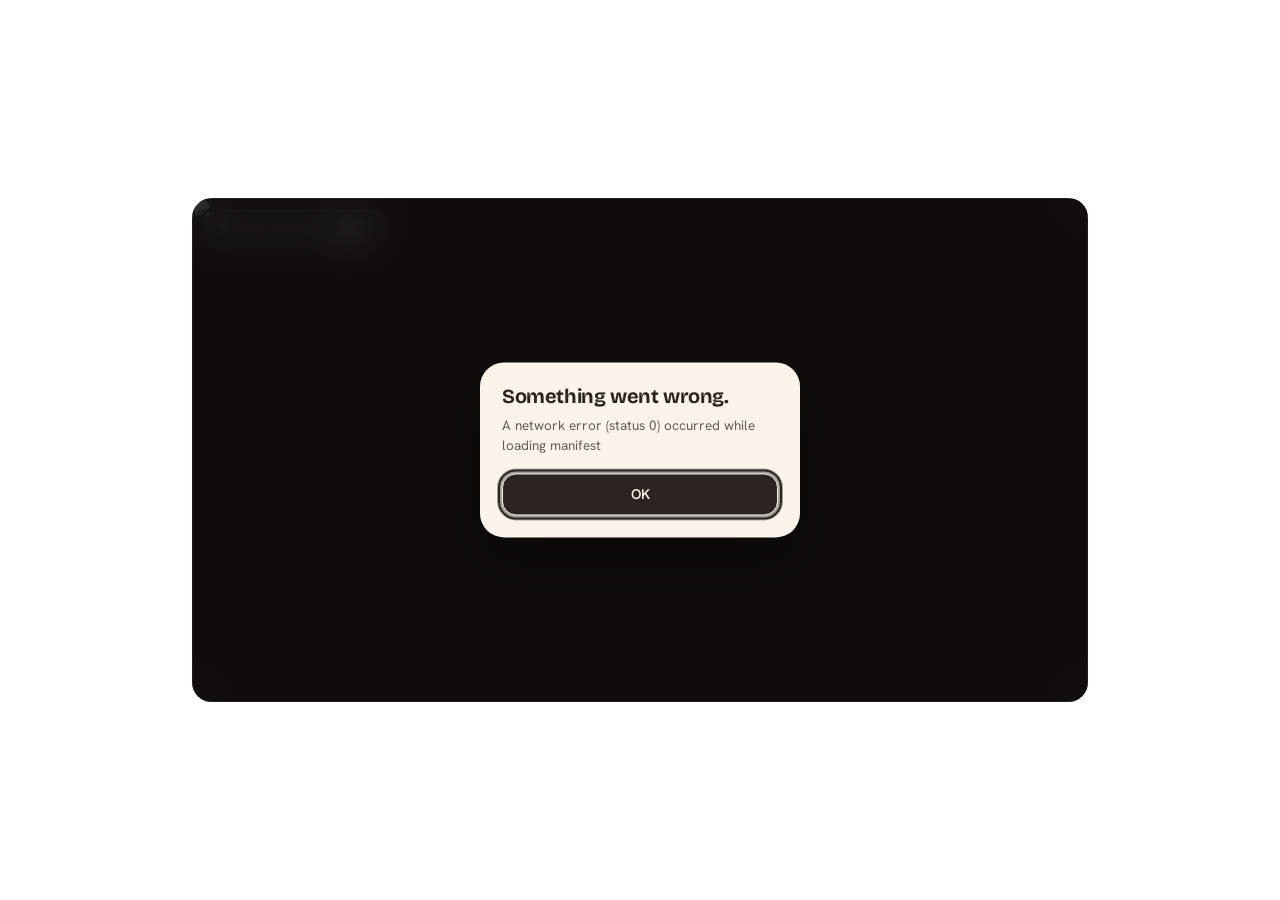
==== preview.html @ c50b1c25 "Mild site" ====
<!doctype html>
<html lang="en">
  <head>
    <meta charset="UTF-8" />
    <meta name="viewport" content="width=device-width, initial-scale=1" />
    <title>Mild preview - Video.js</title>
    <script type="module" crossorigin src="./assets/preview-D4A0ZzFH.js"></script>
    <link rel="modulepreload" crossorigin href="./assets/player-BSUTrR5_.js">
    <link rel="stylesheet" crossorigin href="./assets/player-Clha9uZ0.css">
    <link rel="stylesheet" crossorigin href="./assets/preview-D6uvfvmw.css">
  </head>
  <body>
    <main id="root" class="preview-page"></main>
  </body>
</html>
---- assets/player-Clha9uZ0.css ----
@import "https://fonts.googleapis.com/css2?family=Bricolage+Grotesque:opsz,wght@12..96,600..800&family=Hanken+Grotesk:wght@400..700&display=swap";@layer base{@scope(.media-skin){:scope{text-align:start;text-transform:none;letter-spacing:normal;font-style:normal;font-weight:400}:scope,*,:before,:after{box-sizing:border-box;border:0 solid;margin:0;padding:0}button{font:inherit;color:inherit;text-transform:none;letter-spacing:inherit;appearance:none;background:0 0}img,svg,media-icon{max-width:100%;display:block}svg[fill=currentColor]{fill:currentColor}svg[fill=none]{fill:none}svg[stroke=currentColor]{stroke:currentColor}video{border-radius:inherit;object-fit:var(--media-object-fit,contain);object-position:var(--media-object-position,center);width:100%;max-width:100%;height:100%;display:block}media-icon>svg{width:100%;height:100%}media-tooltip-group,media-dialog,media-alert-dialog,media-error-dialog,media-controls{display:contents}[hidden][hidden]{display:none!important}}@media (prefers-reduced-motion:no-preference){.media-skin{interpolate-size:allow-keywords}}@supports not selector(:popover-open){:where(.media-skin) [popover]:not([data-open],[data-ending-style]){display:none!important}.media-skin:is([data-preset=audio],[data-preset=live-audio]){overflow:visible!important}}}@layer components{@scope(.media-skin){:scope{--media-caption-track-duration:var(--media-duration-controls);--media-caption-track-delay:25ms;--media-caption-track-y:calc(var(--media-spacing) * -3)}video::-webkit-media-text-track-container{z-index:20;scale:.98;translate:0 var(--media-caption-track-y);transition:translate var(--media-caption-track-duration) ease-out;transition-delay:var(--media-caption-track-delay);font-family:inherit}:scope[data-controls-visible]{--media-caption-track-y:var(--media-caption-controls-y)}:scope[data-theme=compat] video::-webkit-media-text-track-container{translate:none;scale:none;transform:translateY(var(--media-caption-track-y,0px)) scale(.98);transition-property:transform}@container media-root (width<42rem){:scope[data-theme=default][data-controls-visible] video{--media-caption-track-y:calc(var(--media-spacing) * -14)}:scope[data-theme=neutral][data-controls-visible] video{--media-caption-track-y:calc(var(--media-spacing) * -17)}}}@scope(.media-skin[data-theme=scaffold][data-preset=video]){.media-button{width:calc(var(--media-spacing) * 8);height:calc(var(--media-spacing) * 8);cursor:pointer;background-color:var(--media-background);color:inherit;border-radius:0;outline-style:none;flex-shrink:0;place-items:center;padding:0;display:grid;position:relative}@media (hover:hover){.media-button:hover{background-color:var(--media-button-highlight)}}.media-button:focus-visible{background-color:var(--media-button-highlight);outline-offset:2px;outline-width:2px;outline-style:solid;outline-color:var(--media-ring)}.media-button:disabled,.media-button[aria-disabled=true]{cursor:not-allowed;opacity:.4}.media-button[aria-expanded=true]{background-color:var(--media-button-highlight)}.media-button[data-hidden]{display:none}@media (forced-colors:active){.media-button{color:buttontext;forced-color-adjust:none;background-color:buttonface;border:1px solid buttontext}@media (hover:hover){.media-button:hover{color:highlighttext;background-color:highlight}}.media-button:focus-visible{color:highlighttext;background-color:highlight}.media-button[aria-disabled=true]{color:graytext;opacity:1}.media-button[aria-expanded=true]{color:highlighttext;background-color:highlight}}@media (pointer:coarse){.media-button:before{content:"";position:absolute;inset:-3px}}@media (prefers-reduced-transparency:reduce),(prefers-contrast:more){@media (hover:hover){.media-button:hover{background-color:var(--media-foreground);color:var(--media-background)}}.media-button:focus-visible,.media-button[aria-expanded=true]{background-color:var(--media-foreground);color:var(--media-background)}}}@scope(.media-skin[data-theme=scaffold][data-preset=video]){.media-dialog-backdrop{z-index:40;background-color:#000;position:absolute;inset:0}.media-dialog-backdrop:not([data-open]){display:none}.media-dialog-backdrop[data-scope=document]{position:fixed}.media-dialog-close{height:calc(var(--media-spacing) * 8);width:auto;padding-inline:calc(var(--media-spacing) * 3);border-style:solid;border-color:currentColor;justify-self:flex-end;border-style:solid!important;border-width:1px!important}.media-dialog-description{font-size:calc(var(--media-spacing) * 3.5)}.media-dialog-popup{z-index:50;max-height:calc(100% - var(--media-spacing) * 8);width:calc(100% - var(--media-spacing) * 8);max-width:calc(var(--media-spacing) * 80);gap:calc(var(--media-spacing) * 3);background-color:var(--media-popover);padding:calc(var(--media-spacing) * 5);color:var(--media-popover-foreground);border-radius:0;outline-style:none;display:grid;position:absolute;top:50%;left:50%;overflow:auto;transform:translate(-50%,-50%)}.media-dialog-popup:not([data-open]){display:none}.media-dialog-popup:focus-visible{outline-offset:-2px;outline-width:2px;outline-style:solid;outline-color:var(--media-ring)}.media-dialog-popup[data-scope=document]{max-height:calc(100dvh - var(--media-spacing) * 8);position:fixed}@media (forced-colors:active){.media-dialog-popup{border:1px solid canvastext}}@media (prefers-reduced-transparency:reduce),(prefers-contrast:more){.media-dialog-popup{border:1px solid}}.media-dialog-title{font-size:calc(var(--media-spacing) * 4.5);line-height:calc(var(--media-spacing) * 7)}}@scope(.media-skin[data-theme=scaffold][data-preset=video]){.media-indicator{pointer-events:none;align-items:center;gap:calc(var(--media-spacing) * 2);background-color:var(--media-background);padding-inline:calc(var(--media-spacing) * 2.5);padding-block:var(--media-spacing);border-radius:0;display:flex}@media (forced-colors:active){.media-indicator{color:canvastext;background-color:canvas;outline:1px solid canvastext}}@media (prefers-reduced-transparency:reduce),(prefers-contrast:more){.media-indicator{background-color:var(--media-background);outline:1px solid}}.media-indicator-group{pointer-events:none;z-index:20;grid-template-columns:repeat(3,minmax(0,1fr));place-items:center;display:grid;position:absolute;inset:0}@media (forced-colors:active){.media-indicator-group{z-index:40}}.media-status-indicator{margin-top:calc(var(--media-spacing) * 3);grid-row-start:1;grid-column-start:2;align-self:flex-start}@scope(.media-status-indicator){:scope[data-status=captions-off] .media-status-indicator-captions-off-icon,:scope[data-status=captions-on] .media-status-indicator-captions-on-icon,:scope[data-status=fullscreen] .media-status-indicator-fullscreen-enter-icon,:scope[data-status=exit-fullscreen] .media-status-indicator-fullscreen-exit-icon{display:block}}.media-status-indicator-icon{width:calc(var(--media-spacing) * 4.5);height:calc(var(--media-spacing) * 4.5);flex-shrink:0;display:none}@scope(.media-status-indicator){:scope[data-status=pip] .media-status-indicator-pip-enter-icon,:scope[data-status=exit-pip] .media-status-indicator-pip-exit-icon{display:block}}.media-volume-indicator{margin-top:calc(var(--media-spacing) * 3.5);grid-row-start:1;grid-column-start:2;align-self:flex-start}.media-volume-indicator-fill{align-items:center;gap:calc(var(--media-spacing) * 2);display:flex}.media-volume-indicator-fill:where(:is(:lang(ae),:lang(ar),:lang(arc),:lang(bcc),:lang(bqi),:lang(ckb),:lang(dv),:lang(fa),:lang(glk),:lang(he),:lang(ku),:lang(mzn),:lang(nqo),:lang(pnb),:lang(ps),:lang(sd),:lang(ug),:lang(ur),:lang(yi)),[dir=rtl],[dir=rtl] *){flex-direction:row-reverse}@scope(.media-volume-indicator){:scope[data-level=high] .media-volume-indicator-high-icon{display:block}}.media-volume-indicator-icon{width:calc(var(--media-spacing) * 4.5);height:calc(var(--media-spacing) * 4.5);flex-shrink:0;display:none}@scope(.media-volume-indicator){:scope[data-level=low] .media-volume-indicator-low-icon,:scope[data-level=off] .media-volume-indicator-off-icon{display:block}}.media-volume-indicator-value{font-variant-numeric:tabular-nums}}@scope(.media-skin[data-theme=scaffold][data-preset=video]){.media-seek-indicator{margin-inline:calc(var(--media-spacing) * 3);flex-direction:column;grid-row-start:1;grid-column-start:2;justify-content:center;gap:var(--media-spacing)!important}.media-seek-indicator[data-direction=backward]{grid-column-start:1;justify-self:flex-start}.media-seek-indicator[data-direction=forward],.media-seek-indicator:where(:is(:lang(ae),:lang(ar),:lang(arc),:lang(bcc),:lang(bqi),:lang(ckb),:lang(dv),:lang(fa),:lang(glk),:lang(he),:lang(ku),:lang(mzn),:lang(nqo),:lang(pnb),:lang(ps),:lang(sd),:lang(ug),:lang(ur),:lang(yi)),[dir=rtl],[dir=rtl] *)[data-direction=backward]{grid-column-start:3;justify-self:flex-end}.media-seek-indicator:where(:is(:lang(ae),:lang(ar),:lang(arc),:lang(bcc),:lang(bqi),:lang(ckb),:lang(dv),:lang(fa),:lang(glk),:lang(he),:lang(ku),:lang(mzn),:lang(nqo),:lang(pnb),:lang(ps),:lang(sd),:lang(ug),:lang(ur),:lang(yi)),[dir=rtl],[dir=rtl] *)[data-direction=forward]{grid-column-start:1;justify-self:flex-start}.media-seek-indicator-icon{width:calc(var(--media-spacing) * 4.5);height:calc(var(--media-spacing) * 4.5)}@scope(.media-seek-indicator){:scope[data-direction=backward] .media-seek-indicator-icon{transform:scaleX(-1)}}.media-seek-indicator-value{font-variant-numeric:tabular-nums}}@scope(.media-skin[data-theme=scaffold][data-preset=video]){.media-status-announcer{white-space:nowrap;clip:rect(0, 0, 0, 0);width:1px;height:1px;position:absolute;overflow:hidden}}@scope(.media-skin[data-theme=scaffold][data-preset=video]){.media-poster{width:100%;height:100%;position:absolute;inset:0}.media-poster:not([data-visible]){display:none}.media-poster-image{object-fit:var(--media-object-fit,contain);object-position:var(--media-object-position,center);width:100%;height:100%}}.media-poster>slot::slotted(img){object-fit:var(--media-object-fit,contain);object-position:var(--media-object-position,center);width:100%;display:block;height:100%!important}.media-poster>slot::slotted(img:not([src]):not([srcset])){visibility:hidden}:where(.media-skin[data-theme=scaffold][data-preset=video]) .media-poster{width:100%;height:100%;position:absolute;inset:0}:where(.media-skin[data-theme=scaffold][data-preset=video]) .media-poster:not([data-visible]){display:none}:where(.media-skin[data-theme=scaffold][data-preset=video]) .media-poster-image{object-fit:var(--media-object-fit,contain);object-position:var(--media-object-position,center);width:100%;height:100%}@scope(.media-skin[data-theme=scaffold][data-preset=video]){.media-buffering-indicator{pointer-events:none;place-items:center;display:grid;position:absolute;inset:0}.media-buffering-indicator:not([data-visible]){--media-spinner-animation:none;display:none}@media (prefers-reduced-motion:reduce){.media-buffering-indicator{--media-spinner-animation:none}}.media-buffering-indicator-backdrop{z-index:40}@scope(.media-buffering-indicator-controls){:scope:not([data-visible]) .media-buffering-indicator-backdrop{background-color:#0006}}@media (forced-colors:active){.media-buffering-indicator-backdrop{background-color:#0000!important}}.media-buffering-indicator-controls{display:contents}.media-buffering-indicator-spinner-icon{width:calc(var(--media-spacing) * 7);height:calc(var(--media-spacing) * 7)}}@scope(.media-skin[data-theme=scaffold][data-preset=video]){.media-popup{color:inherit;border-style:solid;border-width:0;margin:0;overflow:visible}.media-popup[data-ending-style]{transform:none}.media-popup[data-starting-style]{transform:translate(var(--media-popup-translate-x-distance,0), var(--media-popup-translate-y-distance,0))}.media-popup[data-side=bottom]{transform-origin:top;--media-popup-translate-y-distance:calc(var(--media-popup-translate-distance) * -1)}.media-popup[data-side=left]{transform-origin:100%;--media-popup-translate-x-distance:var(--media-popup-translate-distance)}.media-popup[data-side=right]{transform-origin:0;--media-popup-translate-x-distance:calc(var(--media-popup-translate-distance) * -1)}.media-popup[data-side=top]{transform-origin:bottom;--media-popup-translate-y-distance:var(--media-popup-translate-distance)}.media-popup:is([data-starting-style],[data-ending-style]){scale:var(--media-hidden-popup-scale) var(--media-hidden-popup-scale);opacity:0;filter:blur(var(--media-hidden-popup-blur))}.media-popup-safe-area:before{pointer-events:auto;content:"";position:absolute}.media-popup-safe-area[data-side=bottom]:before{content:"";height:var(--media-popup-side-offset);inset-inline:0;bottom:100%}.media-popup-safe-area[data-side=left]:before{content:"";width:var(--media-popup-side-offset);inset-block:0;left:100%}.media-popup-safe-area[data-side=right]:before{content:"";width:var(--media-popup-side-offset);inset-block:0;right:100%}.media-popup-safe-area[data-side=top]:before{content:"";height:var(--media-popup-side-offset);inset-inline:0;top:100%}.media-tooltip-popup{pointer-events:none;z-index:20;background-color:var(--media-popover);padding-inline:calc(var(--media-spacing) * 1.5);padding-block:calc(var(--media-spacing) * .5);white-space:nowrap;color:var(--media-popover-foreground);--media-popup-side-offset:var(--media-tooltip-side-offset);--media-tooltip-side-offset:calc(var(--media-spacing) * 9);border-radius:0;box-shadow:0 0 #0000,0 0 #0000,0 0 #0000,0 0 #0000,0 0 #0000}.media-tooltip-popup[data-open]{align-items:center;gap:var(--media-spacing);display:flex}@media (forced-colors:active){.media-tooltip-popup{outline-width:1px;outline-style:solid}}@media (prefers-reduced-transparency:reduce),(prefers-contrast:more){.media-tooltip-popup{outline-width:1px;outline-style:solid}}.media-tooltip-shortcut{text-align:center;min-width:1.5em;font-family:inherit;font-size:calc(var(--media-spacing) * 2.75);background-color:oklab(100% 0 5.96046e-8/.1);padding:.1em;line-height:1.25}}@scope(.media-skin[data-theme=scaffold][data-preset=video]){.media-button-icon{width:calc(var(--media-spacing) * 4.5);height:calc(var(--media-spacing) * 4.5);grid-row-start:1;grid-column-start:1}.media-seek-button-backward-icon{transform:scaleX(-1)}.media-seek-button-backward-label{left:-1px}.media-seek-button-content{display:grid;position:relative}.media-seek-button-forward-label{right:-1px}.media-seek-button-label{bottom:calc(var(--media-spacing) * -.75);font-size:calc(var(--media-spacing) * 2.25);font-variant-numeric:tabular-nums;position:absolute}}@scope(.media-skin[data-theme=scaffold][data-preset=video]){.media-menu-indicator{opacity:0;flex-shrink:0;margin-inline-start:auto;margin-inline-end:calc(var(--media-spacing) * -1)}@scope(.media-menu-radio-item){:scope[aria-checked=true] .media-menu-indicator{opacity:1}}.media-menu-radio-icon{width:calc(var(--media-spacing) * 4.5);height:calc(var(--media-spacing) * 4.5);opacity:.7;flex-shrink:0}.media-menu-radio-item{min-height:calc(var(--media-spacing) * 8);cursor:pointer;justify-content:space-between;align-items:center;gap:calc(var(--media-spacing) * 3);background-color:var(--media-background);width:100%;padding-inline:calc(var(--media-spacing) * 2);background-clip:padding-box;border-radius:0;flex-shrink:0;padding-block:0;display:flex}.media-menu-radio-item:focus-visible{outline-offset:-2px;outline:2px solid}.media-menu-radio-item[data-custom]{font-style:italic}.media-menu-radio-item[data-highlighted]{background-color:var(--media-button-highlight)}@media (forced-colors:active){.media-menu-radio-item[data-highlighted]{background-color:var(--media-accent);color:var(--media-accent-foreground)}}@media (prefers-reduced-transparency:reduce),(prefers-contrast:more){.media-menu-radio-item[data-highlighted]{background-color:var(--media-accent);color:var(--media-accent-foreground)}}}@scope(.media-skin[data-theme=scaffold][data-preset=video]){.media-menu-back-chevron{width:calc(var(--media-spacing) * 4);height:calc(var(--media-spacing) * 4);opacity:.7;flex-shrink:0;transform:rotate(180deg)}.media-menu-back-chevron:where(:is(:lang(ae),:lang(ar),:lang(arc),:lang(bcc),:lang(bqi),:lang(ckb),:lang(dv),:lang(fa),:lang(glk),:lang(he),:lang(ku),:lang(mzn),:lang(nqo),:lang(pnb),:lang(ps),:lang(sd),:lang(ug),:lang(ur),:lang(yi)),[dir=rtl],[dir=rtl] *){transform:none}.media-menu-back-item{min-height:calc(var(--media-spacing) * 8);cursor:pointer;align-items:center;gap:calc(var(--media-spacing) * 1.5);background-color:var(--media-background);width:100%;padding-inline:calc(var(--media-spacing) * 2);text-align:start;white-space:nowrap;background-clip:padding-box;border-radius:0;flex-shrink:0;padding-block:0;display:flex}.media-menu-back-item:focus-visible{outline-offset:-2px;outline:2px solid}.media-menu-back-item[data-highlighted]{background-color:var(--media-button-highlight)}@media (forced-colors:active){.media-menu-back-item[data-highlighted]{background-color:var(--media-accent);color:var(--media-accent-foreground)}}@media (prefers-reduced-transparency:reduce),(prefers-contrast:more){.media-menu-back-item[data-highlighted]{background-color:var(--media-accent);color:var(--media-accent-foreground)}}.media-menu-badge{background-color:var(--media-muted);padding-inline:calc(var(--media-spacing) * 1.5);font-size:calc(var(--media-spacing) * 2.75);border-radius:0}.media-menu-content{overscroll-behavior:none;max-height:100%;padding:calc(var(--media-spacing) * 2);clip-path:inset(0);outline-style:none;flex-direction:column;display:flex;position:absolute;overflow:auto;gap:calc(var(--media-spacing) * 2)!important}@media (forced-colors:active){.media-menu-content{outline-offset:2px;outline:2px solid #0000}}.media-menu-content:not([data-submenu]){inset-inline:0;top:0}.media-menu-content:not([data-submenu])[data-child-open]{clip-path:inset(0 0 0 100%);transform:translate(-100%)}.media-menu-content[data-submenu]{z-index:10;inset-inline:0;top:0}.media-menu-content:not([data-submenu])[data-child-open]:where(:is(:lang(ae),:lang(ar),:lang(arc),:lang(bcc),:lang(bqi),:lang(ckb),:lang(dv),:lang(fa),:lang(glk),:lang(he),:lang(ku),:lang(mzn),:lang(nqo),:lang(pnb),:lang(ps),:lang(sd),:lang(ug),:lang(ur),:lang(yi)),[dir=rtl],[dir=rtl] *){clip-path:inset(0 100% 0 0);transform:translate(100%)}.media-menu-forward-chevron{width:calc(var(--media-spacing) * 4);height:calc(var(--media-spacing) * 4);opacity:.7;flex-shrink:0}.media-menu-forward-chevron:where(:is(:lang(ae),:lang(ar),:lang(arc),:lang(bcc),:lang(bqi),:lang(ckb),:lang(dv),:lang(fa),:lang(glk),:lang(he),:lang(ku),:lang(mzn),:lang(nqo),:lang(pnb),:lang(ps),:lang(sd),:lang(ug),:lang(ur),:lang(yi)),[dir=rtl],[dir=rtl] *){transform:scaleX(-1)}.media-menu-hint{align-items:center;gap:var(--media-spacing);opacity:.7;min-width:0;margin-inline-start:auto;padding-inline-start:calc(var(--media-spacing) * 2);display:inline-flex}.media-menu-hint-label{max-width:calc(var(--media-spacing) * 24);text-overflow:ellipsis;white-space:nowrap;overflow:hidden}.media-menu-item{min-height:calc(var(--media-spacing) * 8);cursor:pointer;align-items:center;gap:calc(var(--media-spacing) * 1.5);background-color:var(--media-background);width:100%;padding-inline:calc(var(--media-spacing) * 2);text-align:start;white-space:nowrap;background-clip:padding-box;border-radius:0;flex-shrink:0;padding-block:0;display:flex}.media-menu-item:focus-visible{outline-offset:-2px;outline:2px solid}.media-menu-item[data-highlighted]{background-color:var(--media-button-highlight)}.media-menu-item[data-availability=unavailable],.media-menu-item[data-availability=unsupported]{display:none}@media (forced-colors:active){.media-menu-item[data-highlighted]{background-color:var(--media-accent);color:var(--media-accent-foreground)}}@media (prefers-reduced-transparency:reduce),(prefers-contrast:more){.media-menu-item[data-highlighted]{background-color:var(--media-accent);color:var(--media-accent-foreground)}}.media-menu-popup{z-index:20;height:var(--media-menu-height);max-height:min(var(--media-menu-available-height,calc(var(--media-spacing) * 56)), calc(var(--media-spacing) * 56));width:var(--media-menu-width);max-width:var(--media-menu-available-width);min-width:calc(var(--media-spacing) * 44);overscroll-behavior:none;background-color:var(--media-popover);color:var(--media-popover-foreground);--media-popover-side-offset:calc(var(--media-spacing) * 9);--media-popup-side-offset:var(--media-popover-side-offset);border-radius:0;margin:0;padding:0;box-shadow:0 0 #0000,0 0 #0000,0 0 #0000,0 0 #0000,0 0 #0000;overflow:hidden!important}@media (forced-colors:active){.media-menu-popup{outline-width:1px;outline-style:solid}}@media (prefers-reduced-transparency:reduce),(prefers-contrast:more){.media-menu-popup{outline-width:1px;outline-style:solid}}.media-menu-radio-group{gap:calc(var(--media-spacing) * 2);flex-direction:column;display:flex}.media-menu-separator{display:none}.media-menu-tier{font-size:calc(var(--media-spacing) * 2.75);opacity:.7;padding-inline-start:calc(var(--media-spacing) * .5);padding-top:1px;line-height:1}.media-menu-trigger-icon{width:calc(var(--media-spacing) * 4.5);height:calc(var(--media-spacing) * 4.5);opacity:.7;flex-shrink:0}}@scope(.media-skin[data-theme=scaffold][data-preset=video]){@container media-root (width<15rem){.media-settings-button{display:none}}.media-settings-button-label{clip-path:inset(50%);white-space:nowrap;border-width:0;width:1px;height:1px;margin:-1px;padding:0;position:absolute;overflow:hidden}}@scope(.media-skin[data-theme=scaffold][data-preset=video]){}@scope(.media-skin[data-theme=scaffold][data-preset=video]){.video-controls-slider-row{width:100%}}@scope(.media-skin[data-theme=scaffold][data-preset=video]){.media-slider-thumbnail{max-width:calc(var(--media-spacing) * 39);background-color:var(--media-background);border-radius:0;display:block;overflow:hidden}.media-slider-thumbnail-image{display:block}.media-time-slider{height:calc(var(--media-spacing) * 4);min-width:calc(var(--media-spacing) * 12);cursor:pointer;flex:1;align-items:center;display:flex;position:relative}.media-time-slider[data-disabled]{cursor:not-allowed;opacity:.4}@media (forced-colors:active){.media-time-slider[data-disabled]{color:graytext;opacity:1}}.media-time-slider-audio-buffer{background-color:#b3b3b3!important}.media-time-slider-audio-preview-meta{padding-block:calc(var(--media-spacing) * .5);color:var(--media-foreground);border-radius:0;width:auto!important;padding-inline:calc(var(--media-spacing) * 1.5)!important}@media (forced-colors:active){.media-time-slider-audio-preview-meta{outline-width:1px;outline-style:solid}}@media (prefers-reduced-transparency:reduce),(prefers-contrast:more){.media-time-slider-audio-preview-meta{outline-width:1px;outline-style:solid}}.media-time-slider-audio-track:before{content:"";background-color:var(--media-muted)!important}@media (forced-colors:active){.media-time-slider-audio-track:before{content:"";background-color:canvas!important}}.media-time-slider-buffer{inset-block:0;left:calc(var(--media-slider-chapter-start,0%) + var(--media-spacing) * var(--media-chapter-inset-start,0));right:max(calc(100% - var(--media-slider-buffer,0%)), calc(100% - var(--media-slider-chapter-end,100%) + var(--media-spacing) * var(--media-chapter-inset-end,0)));clip-path:inset(-1px 0);background-color:oklab(100% 0 5.96046e-8/.1);border-radius:0;position:absolute}@media (forced-colors:active){.media-time-slider-buffer{forced-color-adjust:none;background-image:repeating-linear-gradient(135deg,canvastext 0 1px,canvas 1px 3px);opacity:1!important}}.media-time-slider-chapter{--media-chapter-inset-end:.5;--media-chapter-inset-start:.5;clip-path:inset(0 calc(100% - var(--media-slider-chapter-end)) 0 var(--media-slider-chapter-start));align-items:center;display:flex;position:absolute;inset:0}.media-time-slider-chapter:first-of-type{--media-chapter-inset-start:0}.media-time-slider-chapter:last-of-type{--media-chapter-inset-end:0}.media-time-slider-chapter-title{text-overflow:ellipsis;white-space:nowrap;opacity:.7;min-width:0;overflow:hidden}.media-time-slider-chapter-title:empty{display:none}.media-time-slider-chapters{align-items:center;width:100%;height:100%;display:flex;position:relative}.media-time-slider-fill{inset-block:0;left:calc(var(--media-slider-chapter-start,0%) + var(--media-spacing) * var(--media-chapter-inset-start,0));right:max(calc(100% - var(--media-slider-fill,0%)), calc(100% - var(--media-slider-chapter-end,100%) + var(--media-spacing) * var(--media-chapter-inset-end,0)));clip-path:inset(-1px 0);background-color:var(--media-accent);border-radius:0;position:absolute}@scope(.media-time-slider){:scope[data-dragging] .media-time-slider-fill{left:calc(var(--media-slider-chapter-start,0%) + var(--media-spacing) * var(--media-chapter-inset-start,0));right:max(calc(100% - var(--media-slider-pointer,0%)), calc(100% - var(--media-slider-chapter-end,100%) + var(--media-spacing) * var(--media-chapter-inset-end,0)));clip-path:inset(-1px 0)}}@media (forced-colors:active){.media-time-slider-fill{forced-color-adjust:none;background-color:canvas;background-image:linear-gradient(highlight,highlight)}}.media-time-slider-preview{pointer-events:none;bottom:calc(100% + var(--media-spacing) * 3);max-width:calc(var(--media-spacing) * 39);transform-origin:bottom;justify-items:center;gap:var(--media-spacing);opacity:0;display:grid}@scope(.media-time-slider){:scope[data-disabled] .media-time-slider-preview{display:none}}@scope(.media-time-slider){:scope[data-dragging] .media-time-slider-preview,:scope[data-pointing] .media-time-slider-preview{opacity:1}}.media-time-slider-preview-label{align-items:center;gap:calc(var(--media-spacing) * 2);min-width:0;max-width:100%;display:flex}.media-time-slider-preview-meta{width:100%;min-width:0;padding-inline:calc(var(--media-spacing) * 2);padding-block:var(--media-spacing);justify-content:center;display:flex}.media-time-slider-thumb{left:var(--media-slider-fill,0%);width:calc(var(--media-spacing) * 3);height:calc(var(--media-spacing) * 3);border-style:solid;border-width:1px;border-color:var(--media-foreground);background-color:var(--media-foreground);border-radius:0;outline-style:none;position:absolute;transform:translate(-50%)}@scope(.media-time-slider){:scope[data-dragging] .media-time-slider-thumb{left:var(--media-slider-pointer)}}.media-time-slider-thumb:focus-visible{outline-offset:2px;outline:2px solid}@media (forced-colors:active){.media-time-slider-thumb{forced-color-adjust:none;background-color:highlight;border:1px solid canvastext}}.media-time-slider-track{isolation:isolate;height:calc(var(--media-spacing) * 1.5);border-radius:0;position:absolute;inset-inline:0}.media-time-slider-track:before{inset-block:0;left:calc(var(--media-slider-chapter-start) + var(--media-spacing) * var(--media-chapter-inset-start));right:calc(100% - var(--media-slider-chapter-end) + var(--media-spacing) * var(--media-chapter-inset-end));clip-path:inset(-1px);content:"";background-color:oklab(100% 0 5.96046e-8/.1);border-radius:0;position:absolute}@media (forced-colors:active){.media-time-slider-track{height:calc(var(--media-spacing) * 1.5)}.media-time-slider-track:before{content:"";forced-color-adjust:none;background-color:canvas;border:1px solid canvastext;opacity:1!important}}.media-time-slider-value{font-variant-numeric:tabular-nums;flex-shrink:0}}:where(.media-skin[data-theme=scaffold][data-preset=video]) .media-slider-thumbnail{max-width:calc(var(--media-spacing) * 39);background-color:var(--media-background);border-radius:0;display:block;overflow:hidden}:where(.media-skin[data-theme=scaffold][data-preset=video]) .media-slider-thumbnail-image{display:block}@scope(.media-skin[data-theme=scaffold][data-preset=video]){@container media-root (width<15rem){.media-captions-button{display:none}}:where(.media-captions-button)[data-active] .media-captions-button-off-icon,.media-captions-button-on-icon{display:none}@scope(.media-captions-button){:scope[data-active] .media-captions-button-on-icon{display:block}}}@scope(.media-skin[data-theme=scaffold][data-preset=video]){.media-live-button{align-items:center;gap:calc(var(--media-spacing) * 1.5);font-size:calc(var(--media-spacing) * 2.75);grid-auto-flow:column;width:auto!important;padding-inline:calc(var(--media-spacing) * 2.5)!important}.media-live-button-dot{width:calc(var(--media-spacing) * 2);height:calc(var(--media-spacing) * 2);opacity:.4;background-color:currentColor;border-radius:0;flex-shrink:0;display:inline-block}@scope(.media-live-button){:scope[data-live-edge] .media-live-button-dot{opacity:1;background-color:#f43f5e}}}@scope(.media-skin[data-theme=scaffold][data-preset=video]){.media-button-icon-base{width:calc(var(--media-spacing) * 4.5);height:calc(var(--media-spacing) * 4.5);grid-row-start:1;grid-column-start:1;display:none}.media-play-button-audio{display:inline-flex;position:relative}.media-play-button-buffering{z-index:20;background-color:var(--media-background)}@scope(.media-play-button){:scope[data-started]:not([data-paused]):not([data-ended]) .media-play-button-pause-icon,:scope:not([data-ended]):not([data-started]) .media-play-button-play-icon,:scope:not([data-ended])[data-paused] .media-play-button-play-icon,:scope[data-ended] .media-play-button-restart-icon{display:block}}}@scope(.media-skin[data-theme=scaffold][data-preset=video]){.media-mute-button-high-icon{display:none}@scope(.media-mute-button){:scope:not([data-muted]) .media-mute-button-high-icon{display:block}}.media-mute-button-off-icon{display:none}@scope(.media-mute-button){:scope[data-muted] .media-mute-button-off-icon{display:block}}}@scope(.media-skin[data-theme=scaffold][data-preset=video]){.media-volume-popover-popup{z-index:20;height:calc(var(--media-spacing) * 24);width:calc(var(--media-spacing) * 7);background-color:var(--media-popover);padding-inline:calc(var(--media-spacing) * 3.5);padding-block:calc(var(--media-spacing) * 2.5);color:var(--media-popover-foreground);--media-popover-side-offset:calc(var(--media-spacing) * 9);--media-popup-side-offset:var(--media-popover-side-offset);border-radius:0;box-shadow:0 0 #0000,0 0 #0000,0 0 #0000,0 0 #0000,0 0 #0000}@media (forced-colors:active){.media-volume-popover-popup{outline-width:1px;outline-style:solid}}@media (prefers-reduced-transparency:reduce),(prefers-contrast:more){.media-volume-popover-popup{outline-width:1px;outline-style:solid}}}@scope(.media-skin[data-theme=scaffold][data-preset=video]){.media-volume-slider{cursor:pointer;--media-accent:var(--media-accent-color,var(--media-popover-foreground));justify-content:center;width:100%;height:100%;display:flex;position:relative}.media-volume-slider[data-disabled]{cursor:not-allowed;opacity:.4}.media-volume-slider-fill{height:var(--media-slider-fill,0%);background-color:var(--media-accent);border-radius:0;width:100%;position:absolute;bottom:0;left:0}@media (forced-colors:active){.media-volume-slider-fill{forced-color-adjust:none;background-color:highlight}}.media-volume-slider-thumb{bottom:var(--media-slider-fill,0%);width:calc(var(--media-spacing) * 3);height:calc(var(--media-spacing) * 3);background-color:var(--media-popover-foreground);border-radius:0;position:absolute;left:50%;transform:translate(-50%,50%)}.media-volume-slider-thumb:focus-visible{outline-offset:2px;outline:2px solid}@media (forced-colors:active){.media-volume-slider-thumb{forced-color-adjust:none;background-color:highlight;border:1px solid canvastext}}.media-volume-slider-track{height:100%;width:var(--media-spacing);background-color:gray;border-radius:0;position:absolute;bottom:0;left:50%;overflow:hidden;transform:translate(-50%)}@media (forced-colors:active){.media-volume-slider-track{width:calc(var(--media-spacing) * 1.5);forced-color-adjust:none;background-color:canvas;border:1px solid canvastext}}}@scope(.media-skin[data-theme=scaffold][data-preset=video]){.video-controls-bottom{pointer-events:auto;gap:calc(var(--media-spacing) * 2);background-color:var(--media-background);padding:calc(var(--media-spacing) * 3);inset-inline:0;flex-direction:column;display:flex;position:absolute;bottom:0}@scope(.video-controls-content){:scope:not([data-visible]) .video-controls-bottom{pointer-events:none;opacity:0}}@media (forced-colors:active){.video-controls-bottom{background-color:canvas;border-radius:0}}@media (prefers-reduced-transparency:reduce),(prefers-contrast:more){.video-controls-bottom{background-color:var(--media-background);border-radius:0}}.video-controls-buffering{display:contents}.video-controls-center{pointer-events:auto;align-items:center;gap:calc(var(--media-spacing) * 2);display:flex;position:absolute;top:50%;left:50%;transform:translate(-50%,-50%)}@scope(.video-controls-content){:scope:not([data-visible]) .video-controls-center{pointer-events:none;opacity:0}}@scope(.video-controls-buffering){:scope[data-visible] .video-controls-center{display:none!important}}.video-controls-center:where(:is(:lang(ae),:lang(ar),:lang(arc),:lang(bcc),:lang(bqi),:lang(ckb),:lang(dv),:lang(fa),:lang(glk),:lang(he),:lang(ku),:lang(mzn),:lang(nqo),:lang(pnb),:lang(ps),:lang(sd),:lang(ug),:lang(ur),:lang(yi)),[dir=rtl],[dir=rtl] *){flex-direction:row-reverse}@media (forced-colors:active){.video-controls-center{background-color:#0000!important}}@media (prefers-reduced-transparency:reduce),(prefers-contrast:more){.video-controls-center{background-color:var(--media-background);padding-inline:calc(var(--media-spacing) * 2);border-radius:0}}.video-controls-center-button{background-color:var(--media-popover)!important;margin:0!important}@supports (color:color-mix(in lab, red, red)){.video-controls-center-button{background-color:color-mix(in oklab, var(--media-popover) 40%, transparent)!important}}@media (hover:hover){.video-controls-center-button:hover{background-color:var(--media-popover)!important}@supports (color:color-mix(in lab, red, red)){.video-controls-center-button:hover{background-color:color-mix(in oklab, var(--media-popover) 60%, transparent)!important}}}.video-controls-center-button:focus-visible{background-color:var(--media-popover)!important}@supports (color:color-mix(in lab, red, red)){.video-controls-center-button:focus-visible{background-color:color-mix(in oklab, var(--media-popover) 60%, transparent)!important}}.video-controls-center-button[aria-expanded=true]{background-color:var(--media-popover)!important}@supports (color:color-mix(in lab, red, red)){.video-controls-center-button[aria-expanded=true]{background-color:color-mix(in oklab, var(--media-popover) 60%, transparent)!important}}@media (forced-colors:active){.video-controls-center-button{background-color:buttonface!important}@media (hover:hover){.video-controls-center-button:hover{background-color:highlight!important}}.video-controls-center-button:focus-visible,.video-controls-center-button[aria-expanded=true]{background-color:highlight!important}}@media (prefers-reduced-transparency:reduce),(prefers-contrast:more){.video-controls-center-button{background-color:var(--media-background)!important}@media (hover:hover){.video-controls-center-button:hover{background-color:var(--media-foreground)!important}}.video-controls-center-button:focus-visible,.video-controls-center-button[aria-expanded=true]{background-color:var(--media-foreground)!important}}.video-controls-center-play{width:calc(var(--media-spacing) * 14.5)!important;height:calc(var(--media-spacing) * 14.5)!important}@container media-root (width<22.5rem){.video-controls-center-play{width:calc(var(--media-spacing) * 11)!important;height:calc(var(--media-spacing) * 11)!important}}.video-controls-center-play-icon{width:calc(var(--media-spacing) * 7)!important;height:calc(var(--media-spacing) * 7)!important}@container media-root (width<22.5rem){.video-controls-center-play-icon{width:calc(var(--media-spacing) * 5.5)!important;height:calc(var(--media-spacing) * 5.5)!important}}.video-controls-content{pointer-events:none;z-index:30;position:absolute;inset:0}.video-controls-group{align-items:center;gap:calc(var(--media-spacing) * 2);display:flex}.video-controls-group:where(:is(:lang(ae),:lang(ar),:lang(arc),:lang(bcc),:lang(bqi),:lang(ckb),:lang(dv),:lang(fa),:lang(glk),:lang(he),:lang(ku),:lang(mzn),:lang(nqo),:lang(pnb),:lang(ps),:lang(sd),:lang(ug),:lang(ur),:lang(yi)),[dir=rtl],[dir=rtl] *){flex-direction:row-reverse}.video-controls-row{justify-content:space-between;align-items:center;gap:calc(var(--media-spacing) * 2);display:flex}.video-controls-row:where(:is(:lang(ae),:lang(ar),:lang(arc),:lang(bcc),:lang(bqi),:lang(ckb),:lang(dv),:lang(fa),:lang(glk),:lang(he),:lang(ku),:lang(mzn),:lang(nqo),:lang(pnb),:lang(ps),:lang(sd),:lang(ug),:lang(ur),:lang(yi)),[dir=rtl],[dir=rtl] *){flex-direction:row-reverse}.video-controls-start{min-width:0}.video-controls-top{pointer-events:auto;justify-content:flex-end;align-items:center;gap:calc(var(--media-spacing) * 2);padding:calc(var(--media-spacing) * 3);inset-inline:0;display:flex;position:absolute;top:0}.video-controls-top:not([data-started]){visibility:var(--media-controls-before-start,hidden)}@scope(.video-controls-content){:scope:not([data-visible]) .video-controls-top{pointer-events:none;opacity:0}}.video-controls-top:where(:is(:lang(ae),:lang(ar),:lang(arc),:lang(bcc),:lang(bqi),:lang(ckb),:lang(dv),:lang(fa),:lang(glk),:lang(he),:lang(ku),:lang(mzn),:lang(nqo),:lang(pnb),:lang(ps),:lang(sd),:lang(ug),:lang(ur),:lang(yi)),[dir=rtl],[dir=rtl] *){flex-direction:row-reverse}@media (forced-colors:active){.video-controls-top{inset-inline:0;background-color:canvas;border-radius:0;justify-content:flex-end;top:0;border-radius:0!important}}@media (prefers-reduced-transparency:reduce),(prefers-contrast:more){.video-controls-top{background-color:var(--media-background);border-radius:0}}@scope(.video-controls-content){:scope:not([data-started]) .video-controls-video-bottom{visibility:var(--media-controls-before-start,hidden)}}@media (forced-colors:active){.video-controls-video-bottom{inset-inline:0;bottom:0;border-radius:0!important}}}@scope(.media-skin[data-theme=scaffold][data-preset=video]){.media-time-current-value{display:none}.media-time-current-value[data-unavailable]{opacity:.5}@container media-root (width>=20rem){.media-time-current-value{display:inline}}.media-time-duration-value{opacity:.7;display:none}.media-time-duration-value[data-unavailable]{opacity:.5}@container media-root (width>=20rem){.media-time-duration-value{display:inline}}.media-time-group{height:calc(var(--media-spacing) * 4);align-items:center;gap:var(--media-spacing);padding-inline:var(--media-spacing);font-variant-numeric:tabular-nums;flex-shrink:0;line-height:1;display:flex}.media-time-group:where(:is(:lang(ae),:lang(ar),:lang(arc),:lang(bcc),:lang(bqi),:lang(ckb),:lang(dv),:lang(fa),:lang(glk),:lang(he),:lang(ku),:lang(mzn),:lang(nqo),:lang(pnb),:lang(ps),:lang(sd),:lang(ug),:lang(ur),:lang(yi)),[dir=rtl],[dir=rtl] *){flex-direction:row-reverse}.media-time-separator{opacity:.7;display:none}.media-time-separator[data-unavailable]{opacity:.5}@container media-root (width>=20rem){.media-time-separator{display:inline}}.media-time-toggle{cursor:pointer;border-radius:0;outline-style:none}.media-time-toggle:focus-visible{outline-offset:2px;outline-width:2px;outline-style:solid;outline-color:var(--media-ring)}.media-time-toggle[data-disabled]{cursor:not-allowed;opacity:.4}@media (forced-colors:active){.media-time-toggle[data-disabled]{color:graytext;opacity:1}}@container media-root (width>=20rem){.media-time-toggle{display:none}}}@scope(.media-skin[data-theme=scaffold][data-preset=video]){.audio-controls-bottom{padding:calc(var(--media-spacing) * 3);position:static!important}.audio-controls-content{position:relative!important;inset:auto!important}}@scope(.media-skin[data-theme=scaffold][data-preset=video]){:where(.media-airplay-button)[data-airplay-state=connected] .media-airplay-button-enter-icon,.media-airplay-button-exit-icon{display:none}@scope(.media-airplay-button){:scope[data-airplay-state=connected] .media-airplay-button-exit-icon{display:block}}}@scope(.media-skin[data-theme=scaffold][data-preset=video]){.media-tooltip-screen-popup{--media-tooltip-side-offset:calc(var(--media-spacing) * 3)!important}}@scope(.media-skin[data-theme=scaffold][data-preset=video]){:where(.media-cast-button)[data-cast-state=connected] .media-cast-button-enter-icon,.media-cast-button-exit-icon{display:none}@scope(.media-cast-button){:scope[data-cast-state=connected] .media-cast-button-exit-icon{display:block}}.media-fullscreen-button-enter-icon{display:none}@scope(.media-fullscreen-button){:scope:not([data-fullscreen]) .media-fullscreen-button-enter-icon{display:block}}.media-fullscreen-button-exit-icon{display:none}@scope(.media-fullscreen-button){:scope[data-fullscreen] .media-fullscreen-button-exit-icon{display:block}}:where(.media-pip-button)[data-pip] .media-pip-button-enter-icon,.media-pip-button-exit-icon{display:none}@scope(.media-pip-button){:scope[data-pip] .media-pip-button-exit-icon{display:block}}}@scope(.media-skin[data-theme=scaffold][data-preset=video]){.media-title{pointer-events:none;text-overflow:ellipsis;white-space:nowrap;background-color:var(--media-background);min-width:0;padding-inline:calc(var(--media-spacing) * 2);font-size:calc(var(--media-spacing) * 4);color:var(--media-foreground);flex:1;overflow:hidden}.media-title:not([data-visible]){opacity:0}@media (forced-colors:active){.media-title{z-index:40;color:canvastext;background-color:#0000!important}}@media (prefers-reduced-transparency:reduce),(prefers-contrast:more){.media-title{background-color:var(--media-background)}}@container media-root (width<15rem){.media-title{display:none}}}@scope(.media-skin[data-theme=scaffold][data-preset=video]){.video-controls-backdrop{pointer-events:none;background-image:linear-gradient(#0006,#0000 40% 60%,#00000080);position:absolute;inset:0}.video-controls-backdrop:not([data-started]){visibility:var(--media-controls-before-start,hidden)}.video-controls-backdrop:not([data-visible]){display:none}@media (forced-colors:active){.video-controls-backdrop{background-image:none}}}@scope(.media-skin[data-theme=scaffold][data-preset=video]){.video-controls-center-seek{display:none;width:calc(var(--media-spacing) * 8)!important;height:calc(var(--media-spacing) * 8)!important}@scope(.video-controls-content){:scope:not([data-started]) .video-controls-center-seek{display:none!important}}@media (pointer:fine){.video-controls-center-seek{display:grid}}@container media-root (width<22.5rem){.video-controls-center-seek{display:none!important}}.video-controls-center-seek-icon{width:calc(var(--media-spacing) * 4.5);height:calc(var(--media-spacing) * 4.5)}}@scope(.media-skin[data-theme=scaffold][data-preset=video]){.media-container,:scope.media-container{border-radius:var(--media-video-border-radius);width:100%;min-width:0;height:100%;min-height:0;font-family:var(--media-font-family,inherit);font-size:calc(var(--media-spacing) * 3.25);color:var(--media-foreground);--spacing:var(--media-spacing);outline-style:none;display:block;position:relative;overflow:hidden;container:media-root/inline-size}.media-container:focus-visible,:scope.media-container:focus-visible{outline-offset:-2px;outline-width:2px;outline-style:solid;outline-color:var(--media-ring)}.media-video,:scope.media-video{background-color:#000}}.media-container>slot::slotted(video),:scope.media-container>slot::slotted(video){border-radius:inherit;object-fit:var(--media-object-fit,contain);object-position:var(--media-object-position,center);width:100%;max-width:100%;margin:0;display:block;height:100%!important}}@layer utilities;@layer base.theme{.media-skin{--media-background:#000;--media-foreground:#fff;--media-controls:#00000059;--media-controls-foreground:var(--media-foreground);--media-popover:#ffffff1a;--media-popover-foreground:var(--media-foreground);--media-primary:var(--media-accent-color,var(--media-default-accent-color));--media-primary-foreground:var(--media-accent-text-color,var(--media-default-accent-text-color));--media-accent:var(--media-accent-color,#ffffff1a);--media-accent-foreground:var(--media-accent-text-color,currentColor);--media-muted:#ffffff26;--media-muted-foreground:#ffffffa6;--media-border:#0000001a;--media-ring:#fff;--media-backdrop:#000;--media-live-color:#f9423d;--media-shadow-surface:0 1px 3px 0 #00000026, 0 1px 2px -1px #00000026;--media-shadow-surface-inset:inset 0 1px 0 0 #ffffff1a, inset 0 0 0 1px #ffffff0d;--media-shadow-thumb:0 0 0 1px #0000001a, 0 1px 3px 0 #00000059, 0 1px 2px -1px #00000059;--media-shadow-tooltip:0 0 0 1px var(--media-border), var(--media-shadow-surface);--media-shadow-separator:0 1px 0 0 #ffffff13;--media-shadow-current-color:oklch(from currentColor 0 0 0 / clamp(0, calc((l - .5) * .5), .15));--media-shadow-subtle-current-color:transparent;--media-text-shadow-dialog:0 1px 0 #00000040;--media-backdrop-filter-surface:blur(16px) saturate(125%);--media-backdrop-filter-indicator:blur(8px);--media-backdrop-filter-dialog:blur(16px) saturate(125%);--media-control-corner-shape:round;--media-control-radius:99px;--media-control-size:calc(var(--media-spacing) * 9);--media-controls-radius:var(--media-control-radius);--media-default-accent-color:#fff;--media-default-accent-text-color:#000;--media-duration-instant:50ms;--media-duration-fast:.1s;--media-duration:.15s;--media-duration-slow:.2s;--media-duration-slower:.25s;--media-duration-controls:.1s;--media-duration-dialog:.35s;--media-duration-indicator:var(--media-duration-slower);--media-duration-menu:.25s;--media-duration-slider:var(--media-duration-fast);--media-delay-dialog:.1s;--media-hidden-scale:.95;--media-hidden-blur:8px;--media-hidden-offset:calc(var(--media-spacing) * 1);--media-hidden-icon-scale:0;--media-hidden-indicator-scale:.9;--media-hidden-indicator-offset:-25%;--media-hidden-playback-scale:.85;--media-hidden-popup-scale:.95;--media-hidden-popup-blur:4px;--media-hidden-preview-scale:.8;--media-hidden-preview-offset:calc(var(--media-spacing) * 2);--media-hidden-seek-offset:60%;--media-menu-item-radius:calc(var(--media-spacing) * 2);--media-popover-boundary-offset:calc(var(--media-spacing) * 3);--media-popover-side-offset:calc(var(--media-spacing) * 3);--media-popup-radius:calc(var(--media-spacing) * 3);--media-popup-translate-distance:calc(var(--media-spacing) * 2);--media-tooltip-boundary-offset:var(--media-popover-boundary-offset);--media-tooltip-side-offset:var(--media-popover-side-offset);--media-dialog-radius:calc(var(--media-spacing) * 7);--media-dialog-width:calc(100% - var(--media-spacing) * 6);--media-dialog-max-width:calc(var(--media-spacing) * 72);--media-slider-preview-label-offset:calc(var(--media-spacing) * 10.5);--media-video-border-radius:var(--media-border-radius,28px);--media-scale:1;--media-scrollbar-thumb-color:#80808080;--media-spacing:calc(var(--media-scale-unit,16px) * var(--media-scale) / 4);scrollbar-color:var(--media-scrollbar-thumb-color) transparent;scrollbar-width:thin}@supports (color:color-mix(in oklab, red, red)){.media-skin{--media-accent:var(--media-accent-color,color-mix(in oklab, var(--media-default-accent-color) 10%, transparent));--media-muted-foreground:color-mix(in oklab, var(--media-foreground) 65%, transparent);--media-shadow-subtle-current-color:color-mix(in oklab, var(--media-shadow-current-color) 40%, transparent);--media-scrollbar-thumb-color:color-mix(in oklab, currentColor 30%, transparent)}}@supports (color:oklch(0 0 0)){.media-skin{--media-live-color:oklch(65% .22 27)}}@supports (color:contrast-color(red)){.media-skin{--media-primary-foreground:var(--media-accent-text-color,contrast-color(var(--media-primary)));--media-accent-foreground:var(--media-accent-text-color,contrast-color(var(--media-accent-color,var(--media-internal-accent-text-fallback,#000))))}}@supports (color:oklch(from red l c h)){.media-skin{--media-shadow-subtle-current-color:oklch(from var(--media-shadow-current-color) l c h / calc(alpha * .4))}}@supports (color:oklch(from currentColor l c h)){.media-skin{--media-scrollbar-thumb-color:oklch(from currentColor l c h / .3)}}.media-skin::-webkit-scrollbar-thumb{background:var(--media-scrollbar-thumb-color);border-radius:9999px}.media-skin:fullscreen{--media-object-fit:contain;--media-video-border-radius:0}@media (width>=1280px){.media-skin:fullscreen{--media-scale:1.25}}@media (width>=1536px){.media-skin:fullscreen{--media-scale:1.5}}@media (width>=1920px){.media-skin:fullscreen{--media-scale:1.75}}}@layer base.preset{.media-skin:is([data-preset=video],[data-preset=live-video]){--media-frame-border:var(--media-border-color,#0000001a);--media-controls-gradient-height:max(40%, calc(var(--media-spacing) * 40));--media-controls-bottom-gradient-height:max(50%, calc(var(--media-spacing) * 60));--media-caption-controls-y:calc(var(--media-spacing) * -16);--media-slider-preview-offset:calc(var(--media-spacing) * 9)}@supports (color:color-mix(in oklab, red, red)){.media-skin:is([data-preset=video],[data-preset=live-video]){--media-controls-gradient:linear-gradient(to top, color-mix(in oklab, var(--media-backdrop) 60%, transparent), color-mix(in oklab, var(--media-backdrop) 50.7%, transparent) 25%, color-mix(in oklab, var(--media-backdrop) 30%, transparent) 50%, color-mix(in oklab, var(--media-backdrop) 9.3%, transparent) 75%, transparent);--media-controls-top-gradient:linear-gradient(to bottom, color-mix(in oklab, var(--media-backdrop) 55%, transparent), color-mix(in oklab, var(--media-backdrop) 46.48%, transparent) 25%, color-mix(in oklab, var(--media-backdrop) 27.5%, transparent) 50%, color-mix(in oklab, var(--media-backdrop) 8.53%, transparent) 75%, transparent);--media-thumbnail-gradient:linear-gradient(to top, color-mix(in oklab, var(--media-backdrop) 50%, transparent), color-mix(in oklab, var(--media-backdrop) 10%, transparent), transparent)}.media-skin:is([data-preset=video],[data-preset=live-video])[data-theme=neutral]{--media-controls-gradient:linear-gradient(to top, color-mix(in oklab, var(--media-backdrop) 50%, transparent), color-mix(in oklab, var(--media-backdrop) 42.2%, transparent) 25%, color-mix(in oklab, var(--media-backdrop) 25%, transparent) 50%, color-mix(in oklab, var(--media-backdrop) 7.8%, transparent) 75%, transparent);--media-controls-top-gradient:linear-gradient(to bottom, color-mix(in oklab, var(--media-backdrop) 50%, transparent), color-mix(in oklab, var(--media-backdrop) 42.2%, transparent) 25%, color-mix(in oklab, var(--media-backdrop) 25%, transparent) 50%, color-mix(in oklab, var(--media-backdrop) 7.8%, transparent) 75%, transparent);--media-indicator-gradient:linear-gradient(to bottom, color-mix(in oklab, var(--media-backdrop) 35%, transparent), color-mix(in oklab, var(--media-backdrop) 20%, transparent) calc(var(--media-spacing) * 12), transparent)}}@supports (color:oklch(from red l c h)) and (background-image:linear-gradient(in oklab, red, red)){.media-skin:is([data-preset=video],[data-preset=live-video]){--media-controls-gradient:linear-gradient(to top in oklab, oklch(from var(--media-backdrop) l c h / .6), oklch(from var(--media-backdrop) l c h / .507) 25%, oklch(from var(--media-backdrop) l c h / .3) 50%, oklch(from var(--media-backdrop) l c h / .093) 75%, transparent);--media-controls-top-gradient:linear-gradient(to bottom in oklab, oklch(from var(--media-backdrop) l c h / .55), oklch(from var(--media-backdrop) l c h / .4647) 25%, oklch(from var(--media-backdrop) l c h / .275) 50%, oklch(from var(--media-backdrop) l c h / .0853) 75%, transparent)}}@supports (color:oklch(from red l c h)){.media-skin:is([data-preset=video],[data-preset=live-video]){--media-thumbnail-gradient:linear-gradient(to top, oklch(from var(--media-backdrop) l c h / .5), oklch(from var(--media-backdrop) l c h / .1), transparent)}}.media-skin:is([data-preset=video],[data-preset=live-video])[data-theme=neutral]{--media-frame-border:var(--media-border-color,#00000026);--media-controls-gradient-height:40%;--media-controls-bottom-gradient-height:max(40%, calc(var(--media-spacing) * 44));--media-caption-controls-y:calc(var(--media-spacing) * -14);--media-slider-preview-offset:calc(var(--media-spacing) * 11)}.media-skin:is([data-preset=video],[data-preset=live-video])[data-theme=compat]{--media-controls-gradient:linear-gradient(to top, #00000080, transparent 40% 60%, #0006);--media-caption-controls-y:calc(var(--media-spacing) * -18)}.media-skin:is([data-preset=video],[data-preset=live-video])[data-theme=scaffold]{--media-caption-controls-y:calc(var(--media-spacing) * -20)}@supports (color:oklch(from red l c h)) and (background-image:linear-gradient(in oklab, red, red)){.media-skin:is([data-preset=video],[data-preset=live-video])[data-theme=neutral]{--media-controls-gradient:linear-gradient(to top in oklab, oklch(from var(--media-backdrop) l c h / .5), oklch(from var(--media-backdrop) l c h / .422) 25%, oklch(from var(--media-backdrop) l c h / .25) 50%, oklch(from var(--media-backdrop) l c h / .078) 75%, transparent);--media-controls-top-gradient:linear-gradient(to bottom in oklab, oklch(from var(--media-backdrop) l c h / .5), oklch(from var(--media-backdrop) l c h / .422) 25%, oklch(from var(--media-backdrop) l c h / .25) 50%, oklch(from var(--media-backdrop) l c h / .078) 75%, transparent)}}@supports (color:oklch(from red l c h)){.media-skin:is([data-preset=video],[data-preset=live-video])[data-theme=neutral]{--media-indicator-gradient:linear-gradient(to bottom, oklch(from var(--media-backdrop) l c h / .35), oklch(from var(--media-backdrop) l c h / .2) calc(var(--media-spacing) * 12), transparent)}}@supports (color:light-dark(red, red)){.media-skin:is([data-preset=video],[data-preset=live-video]){--media-frame-border:var(--media-border-color,var(--lightningcss-light,#0000001a)var(--lightningcss-dark,#ffffff26))}.media-skin:is([data-preset=video],[data-preset=live-video])[data-theme=neutral]{--media-frame-border:var(--media-border-color,var(--lightningcss-light,#00000026)var(--lightningcss-dark,#ffffff26))}}.media-skin[data-theme=scaffold]{--media-background:transparent;--media-foreground:white;--media-accent:var(--media-accent-color,var(--media-default-accent-color));--media-accent-foreground:var(--media-accent-text-color,black);--media-primary:var(--media-accent);--media-primary-foreground:var(--media-accent-text-color,black);--media-muted:#404040;--media-popover:black;--media-popover-boundary-offset:calc(var(--media-spacing) * 3);--media-tooltip-boundary-offset:var(--media-popover-boundary-offset);--media-popover-foreground:white;--media-ring:var(--media-accent);--media-button-highlight:#fff3;--media-video-border-radius:var(--media-border-radius,0px);--media-control-radius:0px;--media-controls-radius:0px;--media-menu-item-radius:0px;--media-popup-radius:0px;--media-dialog-radius:0px;--media-scrollbar-thumb-color:gray;--media-shadow-surface:none;--media-shadow-surface-inset:none;--media-shadow-thumb:none;--media-backdrop-filter-surface:none;--media-backdrop-filter-indicator:none;--media-backdrop-filter-dialog:none}.media-skin[data-theme=scaffold][data-preset$=audio]{--media-foreground:black;--media-muted:#e5e5e5}@supports (color:light-dark(red, red)){.media-skin[data-theme=scaffold][data-preset$=audio]{--media-foreground:var(--lightningcss-light,#000)var(--lightningcss-dark,#fff);--media-muted:var(--lightningcss-light,#e5e5e5)var(--lightningcss-dark,#404040)}}@media (prefers-reduced-transparency:reduce),(prefers-contrast:more){.media-skin[data-theme=scaffold]:where([data-preset$=video]){--media-background:black}}@media (forced-colors:active){.media-skin[data-theme=scaffold]{--media-background:Canvas;--media-popover:Canvas;--media-popover-foreground:CanvasText;--media-foreground:CanvasText;--media-accent:Highlight;--media-primary:Highlight;--media-primary-foreground:HighlightText;--media-ring:Highlight}}}@layer base.preferences{@media (pointer:fine) and (prefers-reduced-motion:no-preference){.media-skin:not([data-controls-visible]){--media-duration-controls:.3s}}@media (pointer:coarse) and (prefers-reduced-motion:no-preference){.media-skin:not([data-controls-visible]){--media-duration-controls:.15s}}@media (prefers-reduced-motion:reduce){.media-skin{--media-duration-fast:var(--media-duration-instant);--media-duration:var(--media-duration-instant);--media-duration-slow:var(--media-duration-instant);--media-duration-slower:var(--media-duration-instant);--media-duration-controls:var(--media-duration-instant);--media-duration-dialog:var(--media-duration-instant);--media-duration-indicator:var(--media-duration-instant);--media-duration-menu:0s;--media-duration-slider:0s;--media-delay-dialog:0s;--media-hidden-scale:1;--media-hidden-blur:0px;--media-hidden-offset:0px;--media-hidden-icon-scale:1;--media-hidden-indicator-scale:1;--media-hidden-indicator-offset:0px;--media-hidden-playback-scale:1;--media-hidden-popup-scale:1;--media-hidden-popup-blur:0px;--media-hidden-preview-scale:1;--media-hidden-preview-offset:0px;--media-hidden-seek-offset:0px;--media-popup-translate-distance:0px;--media-spinner-animation:none;--media-icon-airplay-fill-animation:none;--media-icon-airplay-triangle-animation:none}}@media (prefers-reduced-transparency:reduce),(prefers-contrast:more){.media-skin{--media-popover:var(--media-background);--media-scrollbar-thumb-color:currentColor;--media-backdrop-filter-surface:none;--media-backdrop-filter-indicator:none;--media-backdrop-filter-dialog:none;--media-shadow-surface-inset:inset 0 1px 0 0 #ffffff40, inset 0 0 0 1px #ffffff20;scrollbar-width:auto}@supports (color:color-mix(in oklab, red, red)){.media-skin{--media-scrollbar-thumb-color:color-mix(in oklab, currentColor 80%, transparent)}}@supports (color:oklch(from currentColor l c h)){.media-skin{--media-scrollbar-thumb-color:oklch(from currentColor l c h / .8)}}}@media (forced-colors:active){.media-skin{--media-border:CanvasText;--media-frame-border:CanvasText;--media-popover:Canvas;--media-popover-foreground:CanvasText;--media-ring:CanvasText;--media-shadow-surface-inset:inset 0 1px 0 0 CanvasText, inset 0 0 0 1px CanvasText}}}@property --media-slider-fill{syntax:"<percentage>";inherits:true;initial-value:0%}@property --media-slider-buffer{syntax:"<percentage>";inherits:true;initial-value:0%}.media-skin.mild{--mild-surface:#161618e6;--mild-surface-strong:#161618f5;--mild-ink:#fff;--mild-ink-soft:#ffffffad;--mild-hover:#ffffff24;--mild-track:#ffffff42;--mild-accent:#fff;--mild-ring:#fff;--mild-shadow:0 10px 30px #00000047, 0 1px 0 #ffffff0f inset;--mild-radius:22px;--mild-ease:cubic-bezier(.22, 1, .36, 1);--mild-sat:1;--mild-bri:1;--media-spacing:4px;--media-background:transparent;--media-foreground:var(--mild-ink);--media-popover:var(--mild-surface-strong);--media-popover-foreground:var(--mild-ink);--media-accent:var(--mild-accent);--media-accent-foreground:#111;--media-primary:var(--mild-accent);--media-muted:var(--mild-track);--media-ring:var(--mild-ring);--media-button-highlight:var(--mild-hover);--media-video-border-radius:var(--media-border-radius,20px);--media-control-radius:999px;--media-controls-radius:999px;--media-menu-item-radius:10px;--media-popup-radius:16px;--media-dialog-radius:20px;--media-shadow-surface:var(--mild-shadow);font-variant-numeric:tabular-nums;color:var(--mild-ink);border-radius:var(--media-video-border-radius);-webkit-tap-highlight-color:transparent;background:#000;font-family:ui-sans-serif,system-ui,-apple-system,SF Pro Text,Segoe UI,Roboto,Helvetica Neue,Arial,sans-serif;font-size:14px;overflow:hidden}.media-skin.mild[data-fullscreen]{border-radius:0}.media-skin.mild[data-mode=kids]{--mild-surface:#faf4ebf5;--mild-surface-strong:#faf4eb;--mild-ink:#2b2420;--mild-ink-soft:#2b2420a8;--mild-hover:#2b24201a;--mild-track:#2b242029;--mild-accent:#e2673f;--mild-ring:#2b2420;--mild-shadow:0 10px 30px #00000038;--mild-sat:.72;--mild-bri:.95;--media-accent-foreground:#fff}.media-skin.mild>:is(video,mux-video,hls-video,dash-video),.media-skin.mild .media-poster{filter:saturate(var(--mild-sat)) brightness(var(--mild-bri));transition:filter 1.2s}.media-skin.mild :is(button,[role=button],[role=slider],[role=menuitem],[role=menuitemradio]):focus-visible{outline:2.5px solid var(--mild-ring);outline-offset:2px;box-shadow:0 0 0 5px #00000059}.media-skin.mild .media-button{width:40px;height:40px;color:var(--mild-ink);transition:background-color .18s ease, transform .18s var(--mild-ease);background:0 0;border-radius:999px}.media-skin.mild .media-button:active{transform:scale(.94)}.media-skin.mild .video-controls-backdrop{display:none}.media-skin.mild .video-controls-bottom{inset-inline:12px;border-radius:var(--mild-radius);background:var(--mild-surface);-webkit-backdrop-filter:blur(22px)saturate(140%);backdrop-filter:blur(22px)saturate(140%);box-shadow:var(--mild-shadow);transition:opacity .28s ease, transform .4s var(--mild-ease), background-color .3s ease;gap:2px;padding:10px 10px 6px;bottom:12px}.media-skin.mild .video-controls-content:not([data-visible]) .video-controls-bottom{transform:translateY(8px)}.media-skin.mild .video-controls-slider-row{padding-inline:8px}.media-skin.mild .video-controls-row,.media-skin.mild .video-controls-group{gap:2px}.media-skin.mild .media-time-group{letter-spacing:.01em;color:var(--mild-ink);margin-inline-start:8px;font-size:13px;font-weight:500}.media-skin.mild .media-time-slider{cursor:pointer;height:22px}.media-skin.mild .media-time-slider-track{background:var(--mild-track);height:4px;transition:height .2s var(--mild-ease);border-radius:999px}.media-skin.mild .media-time-slider:is(:hover,[data-dragging],[data-pointing],:focus-visible) .media-time-slider-track{height:8px}.media-skin.mild .media-time-slider-buffer{border-radius:inherit;background:#ffffff38}.media-skin.mild .media-time-slider-fill{background:var(--mild-accent);border-radius:inherit}.media-skin.mild .media-time-slider-thumb{opacity:0;width:16px;height:16px;transition:opacity .15s ease, scale .2s var(--mild-ease);background:#fff;border-radius:50%;scale:.6;box-shadow:0 0 0 1px #0000001f,0 2px 6px #0006}.media-skin.mild .media-time-slider:is(:hover,[data-dragging],[data-pointing],:focus-visible) .media-time-slider-thumb{opacity:1;scale:1}.media-skin.mild .media-time-slider-preview{background:var(--mild-surface-strong);color:var(--mild-ink);box-shadow:var(--mild-shadow);border-radius:10px;padding:4px 8px;font-size:12px;font-weight:600}.media-skin.mild .media-volume-popover-popup{background:var(--mild-surface-strong);box-shadow:var(--mild-shadow);border-radius:999px;padding:12px 8px}.media-skin.mild .media-volume-slider-track{background:var(--mild-track);border-radius:999px;width:4px}.media-skin.mild .media-volume-slider-fill{background:var(--mild-accent);border-radius:inherit}.media-skin.mild .media-volume-slider-thumb{background:#fff;border-radius:50%;width:14px;height:14px;box-shadow:0 1px 4px #0006}.media-skin.mild .video-controls-center{gap:18px;transition:opacity .25s}.media-skin.mild .video-controls-center-button{background:var(--mild-surface);-webkit-backdrop-filter:blur(22px)saturate(140%);backdrop-filter:blur(22px)saturate(140%);width:52px;height:52px;box-shadow:var(--mild-shadow)}.media-skin.mild .video-controls-center-button:hover{background:var(--mild-surface-strong)}.media-skin.mild .video-controls-center-play{width:76px;height:76px}.media-skin.mild .video-controls-center-seek-icon{width:24px;height:24px}.media-skin.mild .media-tooltip-popup{background:var(--mild-surface-strong);color:var(--mild-ink);box-shadow:var(--mild-shadow);border-radius:10px;padding:6px 10px;font-size:12px;font-weight:500}.media-skin.mild .media-tooltip-shortcut{background:var(--mild-hover);color:var(--mild-ink-soft);border-radius:6px;margin-inline-start:6px;padding:1px 6px;font-size:11px}.media-skin.mild .media-menu-popup{background:var(--mild-surface-strong);color:var(--mild-ink);min-width:208px;box-shadow:var(--mild-shadow);transform-origin:bottom;border-radius:16px;padding:6px}.media-skin.mild :is(.media-menu-item,.media-menu-radio-item,.media-menu-back-item){border-radius:10px;min-height:38px;font-size:13.5px;font-weight:500}.media-skin.mild .media-menu-hint-label{color:var(--mild-ink-soft)}.media-skin.mild .media-menu-separator{background:var(--mild-hover);height:1px;margin:4px 6px}.media-skin.mild .media-settings-button-label{display:none}.media-skin.mild .video-controls-top{visibility:visible;justify-content:flex-start;padding:12px;transition:opacity .28s}.media-skin.mild .mild-mode{background:var(--mild-surface);height:40px;color:var(--mild-ink);-webkit-backdrop-filter:blur(22px)saturate(140%);backdrop-filter:blur(22px)saturate(140%);box-shadow:var(--mild-shadow);letter-spacing:.005em;cursor:pointer;transition:background-color .3s ease, color .3s ease, transform .18s var(--mild-ease);border-radius:999px;align-items:center;gap:10px;padding:0 14px 0 8px;font-size:13px;font-weight:600;display:inline-flex}.media-skin.mild .mild-mode:active{transform:scale(.97)}.media-skin.mild .mild-mode-track{background:var(--mild-track);border-radius:999px;width:38px;height:24px;transition:background-color .3s;position:relative}.media-skin.mild .mild-mode-knob{width:18px;height:18px;transition:translate .35s var(--mild-ease);background:#fff;border-radius:50%;position:absolute;top:3px;left:3px;box-shadow:0 1px 3px #00000059}.media-skin.mild[data-mode=kids] .mild-mode-track{background:var(--mild-accent)}.media-skin.mild[data-mode=kids] .mild-mode-knob{translate:14px}.media-skin.mild .mild-kids,.media-skin.mild[data-mode=kids] :is(.video-controls-bottom,.video-controls-center){display:none}.media-skin.mild[data-mode=kids] .mild-kids{pointer-events:none;transition:opacity .28s;display:block;position:absolute;inset:0}.media-skin.mild[data-mode=kids] .video-controls-content:not([data-visible]) .mild-kids{opacity:0}.media-skin.mild[data-mode=kids] .video-controls-content:not([data-visible]) .mild-kids *{pointer-events:none}.media-skin.mild .mild-kids-top{top:12px;pointer-events:auto;gap:8px;display:flex;position:absolute;inset-inline-end:12px}.media-skin.mild .mild-kid-small{background:var(--mild-surface);width:48px;height:48px;box-shadow:var(--mild-shadow)}.media-skin.mild .mild-kid-small .media-button-icon{width:22px;height:22px}.media-skin.mild .mild-kids-bar{background:var(--mild-surface);width:min(360px,100% - 28px);box-shadow:var(--mild-shadow);pointer-events:auto;border-radius:32px;gap:12px;padding:14px 16px 16px;display:grid;position:absolute;bottom:14px;left:50%;translate:-50%}.media-skin.mild .mild-kids-progress{background:var(--mild-track);border-radius:999px;height:12px;overflow:hidden}.media-skin.mild .mild-kids-progress-fill{height:100%;width:var(--mild-progress,0%);background:var(--mild-accent);border-radius:999px;min-width:12px;transition:width .4s linear;display:block}.media-skin.mild .mild-kids-buttons{justify-content:space-between;align-items:center;display:flex}.media-skin.mild .mild-kid-button{width:76px;height:76px;color:var(--mild-ink);background:var(--mild-hover)}.media-skin.mild .mild-kid-button:hover{background:var(--mild-track)}.media-skin.mild .mild-kid-play{background:var(--mild-accent);color:#fff;width:92px;height:92px}.media-skin.mild .mild-kid-play:hover{background:var(--mild-accent);filter:brightness(1.06)}.media-skin.mild[data-mode=kids] video::cue{background:#000000d1;font-size:1.35em}.media-skin.mild .mild-scrub-time{z-index:35;background:var(--mild-surface-strong);color:var(--mild-ink);letter-spacing:-.01em;box-shadow:var(--mild-shadow);opacity:0;pointer-events:none;transition:opacity .18s ease, scale .25s var(--mild-ease);border-radius:18px;padding:10px 20px;font-size:clamp(22px,5cqw,40px);font-weight:650;position:absolute;top:42%;left:50%;translate:-50% -50%;scale:.94}.media-skin.mild:has(.media-time-slider[data-dragging]) .mild-scrub-time{opacity:1;scale:1}.media-skin.mild:has(.media-time-slider[data-dragging]) :is(.video-controls-top,.video-controls-center,.video-controls-row){opacity:0;pointer-events:none}.media-skin.mild .video-controls-row{transition:opacity .2s}.media-skin.mild:has(.media-time-slider[data-dragging]) .video-controls-bottom{box-shadow:none;-webkit-backdrop-filter:none;backdrop-filter:none;background:0 0}.media-skin.mild .mild-speed{z-index:36;background:var(--mild-surface-strong);height:40px;color:var(--mild-ink);box-shadow:var(--mild-shadow);opacity:0;pointer-events:none;transition:opacity .18s ease, translate .3s var(--mild-ease);border-radius:999px;align-items:center;gap:10px;padding:0 16px;font-size:15px;font-weight:700;display:flex;position:absolute;top:14px;left:50%;translate:-50% -6px}.media-skin.mild[data-speeding] .mild-speed{opacity:1;translate:-50%}.media-skin.mild .mild-speed-steps{gap:4px;display:flex}.media-skin.mild .mild-speed-steps i{background:var(--mild-track);border-radius:999px;width:14px;height:4px;transition:background-color .15s}.media-skin.mild[data-speeding="2"] .mild-speed-steps i:nth-child(-n+1),.media-skin.mild[data-speeding="3"] .mild-speed-steps i:nth-child(-n+2),.media-skin.mild[data-speeding="4"] .mild-speed-steps i:nth-child(-n+3){background:var(--mild-accent)}.media-skin.mild[data-speeding] .video-controls-content{opacity:0}.media-skin.mild .mild-toast{top:12px;z-index:36;background:var(--mild-surface-strong);height:40px;color:var(--mild-ink);box-shadow:var(--mild-shadow);animation:mild-rise .4s var(--mild-ease);border-radius:999px;align-items:center;gap:6px;padding:0 6px 0 14px;font-size:13px;font-weight:500;display:flex;position:absolute;inset-inline-end:12px}.media-skin.mild .mild-toast-action{background:var(--mild-hover);cursor:pointer;border-radius:999px;height:28px;padding:0 12px;font-size:12.5px;font-weight:600}.media-skin.mild [hidden]{display:none!important}.media-skin.mild .mild-end{z-index:45;color:#faf4eb;text-align:center;background:#1f1a17;align-content:center;justify-items:center;gap:8px;padding:24px;animation:1.4s mild-fade;display:grid;position:absolute;inset:0}.media-skin.mild .mild-end-title{letter-spacing:-.02em;font-size:clamp(26px,6cqw,44px);font-weight:650}.media-skin.mild .mild-end-text{color:#faf4ebb3;font-size:15px}.media-skin.mild .mild-end-action{color:#faf4eb;cursor:pointer;background:#faf4eb1f;border-radius:999px;min-height:48px;margin-top:18px;padding:0 22px;font-size:14px;font-weight:600}.media-skin.mild .mild-end-action:hover{background:#faf4eb33}.media-skin.mild :is(.mild-gate,.mild-keys){z-index:60;-webkit-backdrop-filter:blur(14px);backdrop-filter:blur(14px);background:#0000008c;place-items:center;padding:12px;animation:.25s mild-fade;display:grid;position:absolute;inset:0}.media-skin.mild :is(.mild-gate-card,.mild-keys-card){color:#2b2420;text-align:center;width:min(300px,100%);max-height:100%;animation:mild-pop .4s var(--mild-ease);background:#faf4eb;border-radius:24px;padding:20px;overflow:auto;box-shadow:0 24px 60px #0006}.media-skin.mild :is(.mild-gate,.mild-keys) :is(button):focus-visible{box-shadow:none;outline-color:#2b2420}.media-skin.mild .mild-gate-title,.media-skin.mild .mild-keys-title{letter-spacing:-.01em;font-size:17px;font-weight:700}.media-skin.mild .mild-gate-prompt{color:#2b2420b3;margin-top:4px;font-size:14px}.media-skin.mild .mild-gate-words{color:#2b2420;font-weight:700}.media-skin.mild .mild-gate-slots{justify-content:center;gap:8px;margin-top:14px;display:flex}.media-skin.mild .mild-gate-slots span{background:#2b242014;border-radius:12px;place-items:center;width:40px;height:46px;font-size:20px;font-weight:700;display:grid}.media-skin.mild .mild-gate-slots span[data-filled]{background:#2b242024}.media-skin.mild .mild-gate[data-wrong] .mild-gate-slots{animation:.4s mild-shake}.media-skin.mild .mild-gate-status{color:#b0442a;min-height:18px;margin-top:8px;font-size:12.5px}.media-skin.mild .mild-gate-pad{grid-template-columns:repeat(3,1fr);gap:8px;margin-top:6px;display:grid}.media-skin.mild .mild-gate-pad button{color:#2b2420;cursor:pointer;background:#2b242014;border-radius:14px;height:46px;font-size:18px;font-weight:600;transition:background-color .15s}.media-skin.mild .mild-gate-pad button:hover{background:#2b242024}.media-skin.mild .mild-gate-pad .mild-gate-wide{font-size:13.5px}.media-skin.mild .mild-keys-card{text-align:start;width:min(340px,100%)}.media-skin.mild .mild-keys-list{gap:6px;margin-top:12px;font-size:13px;display:grid}.media-skin.mild .mild-keys-list div{justify-content:space-between;align-items:center;gap:12px;display:flex}.media-skin.mild .mild-keys-list dd{color:#2b2420b8}.media-skin.mild kbd{min-width:24px;height:24px;font:inherit;background:#2b242017;border-radius:7px;place-items:center;padding:0 6px;font-size:12px;font-weight:600;display:inline-grid}.media-skin.mild .mild-keys-close{color:#faf4eb;cursor:pointer;background:#2b2420;border-radius:14px;width:100%;height:42px;margin-top:14px;font-weight:600}.media-skin.mild .mild-live{clip-path:inset(50%);white-space:nowrap;width:1px;height:1px;position:absolute;overflow:hidden}@container media-root (width<30rem){.media-skin.mild .video-controls-bottom{inset-inline:8px;border-radius:18px;padding:8px 6px 4px;bottom:8px}.media-skin.mild .media-button{width:44px;height:44px}.media-skin.mild :is(.media-pip-button,.media-time-separator,.media-time-duration-value){display:none}.media-skin.mild .video-controls-top{padding:8px}.media-skin.mild .mild-kids-bar{border-radius:28px;gap:10px;width:min(300px,100% - 16px);padding:10px 12px 12px;bottom:8px}.media-skin.mild .mild-kid-button{width:64px;height:64px}.media-skin.mild .mild-kid-play{width:76px;height:76px}.media-skin.mild .mild-kids-top{top:8px;inset-inline-end:8px}.media-skin.mild .video-controls-center-play{width:64px;height:64px}.media-skin.mild :is(.mild-gate-card,.mild-keys-card){border-radius:20px;padding:14px}.media-skin.mild .mild-gate-pad button,.media-skin.mild .mild-gate-slots span{height:38px}}@media (pointer:coarse){.media-skin.mild .media-button{min-width:44px;min-height:44px}}@keyframes mild-fade{0%{opacity:0}}@keyframes mild-pop{0%{opacity:0;translate:0 8px;scale:.94}}@keyframes mild-rise{0%{opacity:0;translate:0 -6px}}@keyframes mild-shake{20%,60%{translate:-6px}40%,80%{translate:6px}}@media (prefers-reduced-motion:reduce){.media-skin.mild,.media-skin.mild *{transition-duration:.01ms!important;animation-duration:.01ms!important}.media-skin.mild>:is(video,mux-video,hls-video,dash-video){transition:none}}@media (prefers-contrast:more),(prefers-reduced-transparency:reduce){.media-skin.mild{--mild-surface:#121214;--mild-surface-strong:#121214}.media-skin.mild[data-mode=kids]{--mild-surface:#faf4eb}}.media-skin.mild .video-controls-center-button{opacity:1;background:var(--mild-surface-strong);color:var(--mild-ink)}@media (hover:hover) and (pointer:fine){.media-skin.mild .video-controls-center-seek{display:none}.media-skin.mild .video-controls-center-play:not([data-paused]){opacity:0;pointer-events:none}}.media-skin.mild{--mild-surface:#2e2e3475;--mild-surface-strong:#28282eb8;--mild-glass:blur(30px) saturate(170%) brightness(.72);--mild-edge:inset 0 0 0 1px #ffffff24, inset 0 1px 0 #ffffff2e;--mild-shadow:0 12px 36px #00000042, var(--mild-edge)}.media-skin.mild[data-mode=kids]{--mild-surface:#fcf7f0a8;--mild-surface-strong:#fcf7f0db;--mild-glass:blur(30px) saturate(150%) brightness(1.18);--mild-edge:inset 0 0 0 1px #ffffff80, inset 0 1px 0 #ffffffb3;--mild-shadow:0 12px 36px #0003, var(--mild-edge)}.media-skin.mild :is(.video-controls-bottom,.mild-mode,.video-controls-center-button,.mild-kids-bar,.mild-kid-small,.media-menu-popup,.media-tooltip-popup,.media-volume-popover-popup,.media-time-slider-preview,.mild-speed,.mild-toast,.mild-scrub-time){-webkit-backdrop-filter:var(--mild-glass);backdrop-filter:var(--mild-glass)}.media-skin.mild :is(.media-menu-popup,.media-tooltip-popup,.media-volume-popover-popup,.media-time-slider-preview,.mild-speed,.mild-toast,.mild-scrub-time,.video-controls-center-button){background:var(--mild-surface-strong)}@media (prefers-contrast:more),(prefers-reduced-transparency:reduce){.media-skin.mild{--mild-surface:#161618;--mild-surface-strong:#161618;--mild-glass:none}.media-skin.mild[data-mode=kids]{--mild-surface:#faf4eb;--mild-surface-strong:#faf4eb}}.media-skin.mild .mild-rate{width:auto;min-width:40px;padding-inline:10px;font-size:13px;font-weight:650}.media-skin.mild .mild-bar-seek .media-seek-button-label{place-items:center;padding-top:1px;font-size:7.5px;font-weight:700;display:grid;position:absolute;inset:0}.media-skin.mild .mild-bar-seek .media-button-icon{width:22px;height:22px}@container media-root (width<34rem){.media-skin.mild :is(.mild-bar-seek,.mild-keys-button){display:none}}@container media-root (width<24rem){.media-skin.mild .mild-rate{display:none}}.media-skin.mild{--mild-font:"Hanken Grotesk", ui-sans-serif, system-ui, -apple-system, "Segoe UI", Roboto, sans-serif;--mild-display:"Bricolage Grotesque", var(--mild-font);font-family:var(--mild-font)}.media-skin.mild :is(.mild-end-title,.mild-gate-title,.mild-keys-title,.mild-scrub-time,.mild-speed-value){font-family:var(--mild-display);letter-spacing:-.02em;font-weight:700}.media-skin.mild .mild-end-title{font-size:clamp(34px,8cqw,64px);font-weight:800}.media-skin.mild :is(.media-time-group,.mild-rate){font-size:13.5px;font-weight:600}.media-skin.mild .media-button-icon,.media-skin.mild .media-button-icon-base{width:22px;height:22px}.media-skin.mild .mild-kid-button :is(.media-button-icon,.media-button-icon-base){width:34px;height:34px}.media-skin.mild .mild-kid-play .media-button-icon-base{width:40px;height:40px}.media-skin.mild .video-controls-center-play-icon{width:32px;height:32px}.media-skin.mild .media-seek-button-content{place-items:center;display:grid;position:relative}.media-skin.mild .media-seek-button-label{inset:0;letter-spacing:0;place-items:center;padding-top:2px;font-size:7px;font-weight:800;display:grid;position:absolute;bottom:auto}.media-skin.mild .mild-kid-back .media-seek-button-label{font-size:11px}.media-skin.mild .video-controls-center-seek .media-seek-button-label{font-size:8px}.media-skin.mild[data-intro] .video-controls-bottom{animation:mild-open .75s var(--mild-ease) both}.media-skin.mild[data-intro] .mild-kids-bar{animation:mild-open-kids .75s var(--mild-ease) both}.media-skin.mild[data-intro] [data-mild-item]{animation:mild-item .55s var(--mild-ease) both;animation-delay:calc(.22s + var(--mild-i,0) * 45ms)}.media-skin.mild[data-intro] .mild-kid-button{animation:.6s cubic-bezier(.34,1.45,.64,1) both mild-item-pop;animation-delay:calc(.26s + var(--mild-i,0) * 70ms)}.media-skin.mild[data-intro] :is(.mild-mode,.mild-kid-small){animation:mild-rise .6s var(--mild-ease) both;animation-delay:.12s}.media-skin.mild[data-intro] .video-controls-content :is(.video-controls-bottom,.video-controls-top,.mild-kids){opacity:1}@keyframes mild-open{0%{opacity:0;clip-path:inset(18% 44% round 22px);translate:0 16px}45%{opacity:1}to{clip-path:inset(0 round 22px);translate:0}}@keyframes mild-open-kids{0%{opacity:0;clip-path:inset(30% 38% round 32px);translate:-50% 18px}45%{opacity:1}to{clip-path:inset(0 round 32px);translate:-50%}}@keyframes mild-item{0%{opacity:0;filter:blur(4px);translate:0 8px}}@keyframes mild-item-pop{0%{opacity:0;scale:.6}}@media (prefers-reduced-motion:reduce){.media-skin.mild[data-intro],.media-skin.mild[data-intro] *{animation:none!important}}.media-skin.mild[data-intro] .video-controls-content :is(.video-controls-bottom,.video-controls-top,.mild-kids){pointer-events:auto;opacity:1!important}.media-skin.mild{--mild-surface:#9696a04d;--mild-surface-strong:#6e6e7880;--mild-glass:blur(32px) saturate(180%) brightness(.8);--mild-edge:inset 0 0 0 1px #fff3, inset 0 1px 0 #ffffff4d}.media-skin.mild[data-mode=kids]{--mild-surface:#fffbf599;--mild-surface-strong:#fffbf5d6;--mild-sat:.55;--mild-bri:.93}.media-skin.mild:not([data-mode=kids]) :is(.video-controls-bottom,.mild-mode){text-shadow:0 1px 2px #00000059}.media-skin.mild:not([data-mode=kids]) :is(.video-controls-bottom,.mild-mode) svg{filter:drop-shadow(0 1px 1.5px #00000059)}.media-skin.mild .mild-mode-glyph{width:22px;height:22px;margin-inline-start:2px}.media-skin.mild .mild-glyph-adult{fill:currentColor;opacity:.9;transition:opacity .4s}.media-skin.mild .mild-glyph-kid{fill:currentColor;opacity:.45;transform-origin:18.2px 15.8px;transition:opacity .4s,fill .4s,scale .5s cubic-bezier(.34,1.45,.64,1)}.media-skin.mild[data-mode=kids] .mild-glyph-adult{opacity:.35}.media-skin.mild[data-mode=kids] .mild-glyph-kid{fill:var(--mild-accent);opacity:1;scale:1.18}.media-skin.mild .mild-mode{gap:8px;padding-inline:10px 14px}.media-skin.mild .mild-mode-track{order:3}.media-skin.mild .media-dialog-backdrop{-webkit-backdrop-filter:blur(18px);backdrop-filter:blur(18px);background:#12100fd1}.media-skin.mild .media-dialog-popup{color:#2b2420;width:min(340px,100% - 24px);text-shadow:none;background:#faf4eb;border-radius:24px;gap:8px;padding:22px;box-shadow:0 24px 60px #0006}.media-skin.mild .media-dialog-title{font-family:var(--mild-display);letter-spacing:-.02em;font-size:20px;font-weight:700;line-height:1.2}.media-skin.mild .media-dialog-description{color:#2b2420b8;font-size:13.5px;line-height:1.45}.media-skin.mild .media-dialog-close{color:#faf4eb;background:#2b2420;border-radius:14px;justify-self:stretch;width:100%;height:42px;margin-top:10px;font-weight:600;border:0!important}.media-skin.mild .media-dialog-close:focus-visible{outline-color:#2b2420}.media-skin.mild .media-buffering-indicator{background:0 0}.media-skin.mild .media-buffering-indicator-spinner-icon{background:var(--mild-surface-strong);width:44px;height:44px;-webkit-backdrop-filter:var(--mild-glass);backdrop-filter:var(--mild-glass);box-shadow:var(--mild-shadow);color:var(--mild-ink);border-radius:50%;padding:10px;animation:.9s linear infinite mild-spin}@keyframes mild-spin{to{rotate:1turn}}@media (prefers-reduced-motion:reduce){.media-skin.mild .media-buffering-indicator-spinner-icon{animation-duration:2.4s!important}}.media-skin.mild .media-time-slider-preview{border-radius:14px;padding:5px}.media-skin.mild .media-slider-thumbnail{border-radius:10px;overflow:hidden}.media-skin.mild .media-time-slider-preview-meta{padding:5px 4px 2px}.media-skin.mild .media-time-slider-preview-label{justify-content:center;align-items:baseline;gap:8px;display:flex}.media-skin.mild .media-time-slider-value{font-size:12.5px;font-weight:700}.media-skin.mild .media-time-slider-chapter-title{color:var(--mild-ink-soft);font-size:12.5px;font-weight:500}.media-skin.mild .media-time-slider-chapters{gap:3px}.media-skin.mild .media-time-slider-chapter .media-time-slider-track{border-radius:999px}.media-skin.mild[data-controls-visible]{--media-caption-track-y:-92px}@container media-root (width<30rem){.media-skin.mild .video-controls-center{display:none}.media-skin.mild .mild-mode{height:36px;font-size:12px}.media-skin.mild .mild-mode-glyph{display:none}.media-skin.mild .mild-kid-small{width:44px;height:44px}.media-skin.mild .mild-kids-bar{border-radius:24px;gap:6px;width:min(240px,100% - 12px);padding:8px 10px;bottom:6px}.media-skin.mild .mild-kids-progress{height:6px}.media-skin.mild .mild-kid-button{width:56px;height:56px}.media-skin.mild .mild-kid-play{width:60px;height:60px}.media-skin.mild .mild-kid-button :is(.media-button-icon,.media-button-icon-base){width:26px;height:26px}.media-skin.mild .mild-gate{padding:6px}.media-skin.mild .mild-gate-card{text-align:start;border-radius:18px;grid-template-columns:1fr auto;grid-template-areas:"title pad""prompt pad""slots pad""status pad";align-content:center;column-gap:12px;width:100%;padding:10px 12px;display:grid}.media-skin.mild .mild-gate-title{grid-area:title;font-size:15px}.media-skin.mild .mild-gate-prompt{grid-area:prompt;margin-top:2px;font-size:12.5px}.media-skin.mild .mild-gate-slots{grid-area:slots;justify-content:flex-start;gap:5px;margin-top:8px}.media-skin.mild .mild-gate-slots span{border-radius:9px;width:28px;height:32px;font-size:16px}.media-skin.mild .mild-gate-status{grid-area:status;min-height:14px;margin-top:4px;font-size:11px}.media-skin.mild .mild-gate-pad{grid-area:pad;grid-template-columns:repeat(3,44px);gap:4px;margin-top:0}.media-skin.mild .mild-gate-pad button{border-radius:11px;height:40px;font-size:16px}.media-skin.mild .mild-gate-pad .mild-gate-wide{font-size:10.5px}.media-skin.mild .mild-keys-card{padding:12px}.media-skin.mild .mild-keys-list{grid-template-columns:1fr 1fr;gap:4px;font-size:11px}.media-skin.mild .mild-end-action{min-height:44px;margin-top:8px}.media-skin.mild[data-controls-visible]{--media-caption-track-y:-70px}}.media-skin.mild .mild-timer{z-index:60;-webkit-backdrop-filter:blur(14px);backdrop-filter:blur(14px);background:#00000073;place-items:center;padding:12px;animation:.25s mild-fade;display:grid;position:absolute;inset:0}.media-skin.mild .mild-timer-card{color:#2b2420;text-align:center;width:min(320px,100%);animation:mild-pop .4s var(--mild-ease);background:#faf4eb;border-radius:24px;padding:20px;box-shadow:0 24px 60px #0006}.media-skin.mild .mild-timer-title{font-family:var(--mild-display);letter-spacing:-.02em;font-size:18px;font-weight:700}.media-skin.mild .mild-timer-text{color:#2b2420b3;margin-top:2px;font-size:14px}.media-skin.mild .mild-timer-options{grid-template-columns:1fr 1fr;gap:8px;margin-top:14px;display:grid}.media-skin.mild .mild-timer-options button{color:#2b2420;cursor:pointer;background:#2b242014;border-radius:16px;height:52px;font-size:15px;font-weight:650;transition:background-color .15s}.media-skin.mild .mild-timer-options button:hover{background:#2b242026}.media-skin.mild .mild-timer-cancel{color:#2b2420b3;cursor:pointer;border-radius:14px;width:100%;height:40px;margin-top:8px;font-size:13.5px;font-weight:600}.media-skin.mild .mild-timer button:focus-visible{box-shadow:none;outline-color:#2b2420}.media-skin.mild .mild-kids-progress{position:relative}.media-skin.mild .mild-kids-dots i{background:#2b242080;border-radius:50%;width:5px;height:5px;margin:-2.5px 0 0 -2.5px;position:absolute;top:50%}@container media-root (width<30rem){.media-skin.mild .mild-timer-card{border-radius:18px;width:100%;padding:10px 12px}.media-skin.mild .mild-timer-options{grid-template-columns:repeat(4,1fr);gap:5px;margin-top:8px}.media-skin.mild .mild-timer-options button{border-radius:12px;height:46px;font-size:12.5px}.media-skin.mild .mild-timer-cancel{height:34px;margin-top:4px}.media-skin.mild .mild-kids-dots i{width:4px;height:4px;margin:-2px 0 0 -2px}}.media-skin.mild{--mild-surface:#46464e6b;--mild-surface-strong:#34343c9e;--mild-glass:blur(32px) saturate(180%) brightness(.6)}.media-skin.mild[data-mode=kids]{--mild-surface:#fffbf5b8;--mild-surface-strong:#fffbf5e6;--mild-glass:blur(32px) saturate(150%) brightness(1.25)}.media-skin.mild .media-time-separator,.media-skin.mild .media-time-duration-value{color:#ffffffd1}.media-skin.mild .mild-kid-back .media-seek-button-content{width:34px;height:34px}.media-skin.mild .mild-kid-back .media-seek-button-label{color:var(--mild-ink);padding-top:3px;font-size:10.5px}@container media-root (width<30rem){.media-skin.mild .mild-kid-back .media-seek-button-content{width:26px;height:26px}.media-skin.mild .mild-kid-back .media-seek-button-label{font-size:8px}}.media-skin.mild[data-fullscreen] .video-controls-bottom{inset-inline:24px;bottom:24px}.media-skin.mild[data-fullscreen] .video-controls-top{padding:24px}.media-skin.mild .mild-kid-back .media-seek-button-label{padding:0;line-height:1;display:block;inset:50% auto auto 50%;transform:none}
---- assets/preview-D6uvfvmw.css ----
:root{--lightningcss-light:initial;--lightningcss-dark: ;color-scheme:light dark}@media (prefers-color-scheme:dark){:root{--lightningcss-light: ;--lightningcss-dark:initial}}body{background:var(--lightningcss-light,#fff)var(--lightningcss-dark,#0a0a0a);margin:0}.preview-page{box-sizing:border-box;place-items:center;min-height:100vh;padding:24px;display:grid}.preview-player{width:100%;max-width:var(--preview-player-width,56rem)}.preview-player[style*=--preview-player-ratio] .media-skin{aspect-ratio:var(--preview-player-ratio)}media-i18n,video-player,live-video-player,audio-player,live-audio-player{display:contents}
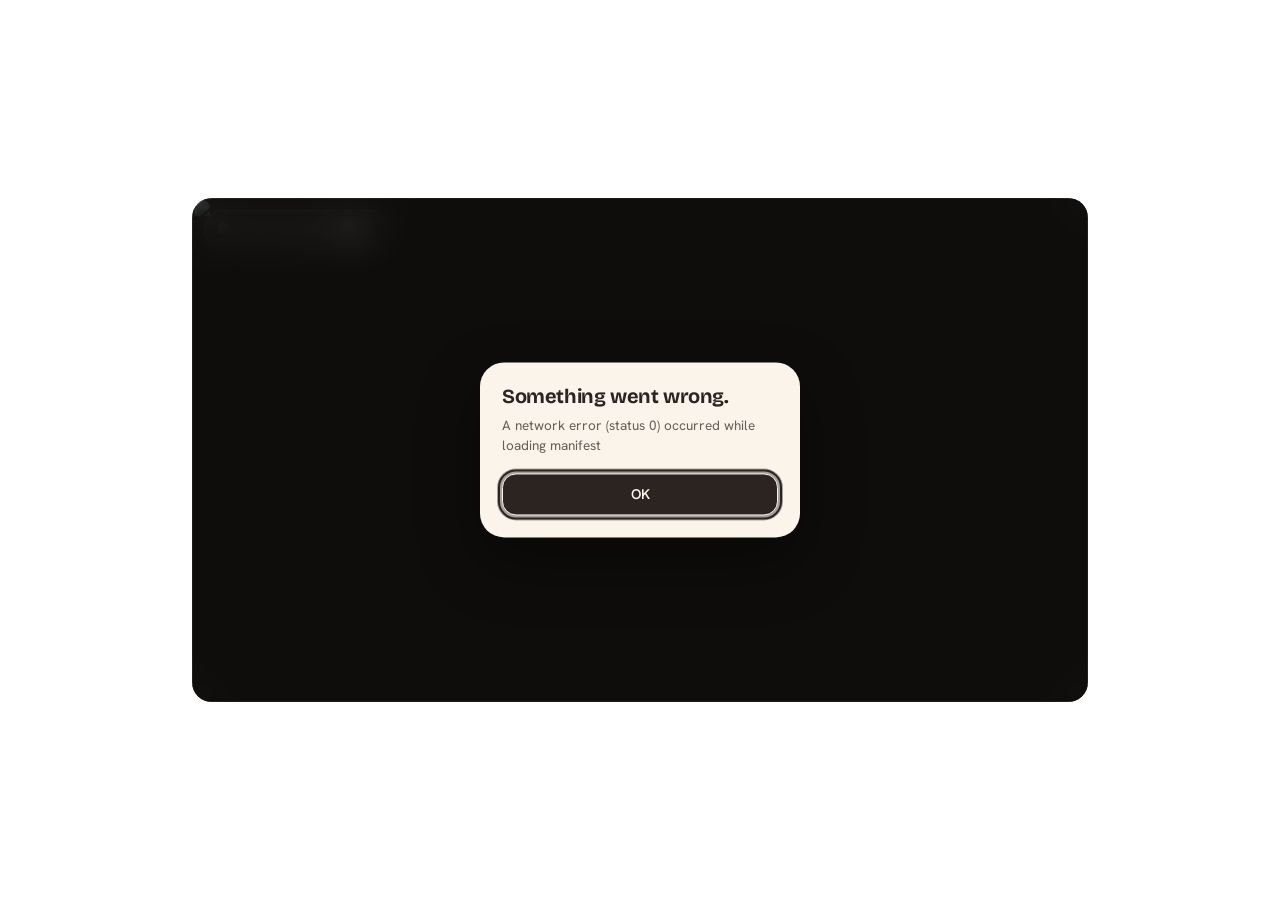
==== commit 4eb6b1aa: "Mild: no icon shadows, Kids back label, timer, chapters" ====
--- a/preview.html
+++ b/preview.html
@@ -4,9 +4,9 @@
     <meta charset="UTF-8" />
     <meta name="viewport" content="width=device-width, initial-scale=1" />
     <title>Mild preview - Video.js</title>
-    <script type="module" crossorigin src="./assets/preview-D4A0ZzFH.js"></script>
-    <link rel="modulepreload" crossorigin href="./assets/player-BSUTrR5_.js">
-    <link rel="stylesheet" crossorigin href="./assets/player-Clha9uZ0.css">
+    <script type="module" crossorigin src="./assets/preview-CNrvU_HV.js"></script>
+    <link rel="modulepreload" crossorigin href="./assets/player-B9uFqP7o.js">
+    <link rel="stylesheet" crossorigin href="./assets/player-B5tly6jb.css">
     <link rel="stylesheet" crossorigin href="./assets/preview-D6uvfvmw.css">
   </head>
   <body>
--- a/assets/player-B5tly6jb.css
+++ b/assets/player-B5tly6jb.css
@@ -0,0 +1 @@
+@import "https://fonts.googleapis.com/css2?family=Bricolage+Grotesque:opsz,wght@12..96,600..800&family=Hanken+Grotesk:wght@400..700&display=swap";@layer base{@scope(.media-skin){:scope{text-align:start;text-transform:none;letter-spacing:normal;font-style:normal;font-weight:400}:scope,*,:before,:after{box-sizing:border-box;border:0 solid;margin:0;padding:0}button{font:inherit;color:inherit;text-transform:none;letter-spacing:inherit;appearance:none;background:0 0}img,svg,media-icon{max-width:100%;display:block}svg[fill=currentColor]{fill:currentColor}svg[fill=none]{fill:none}svg[stroke=currentColor]{stroke:currentColor}video{border-radius:inherit;object-fit:var(--media-object-fit,contain);object-position:var(--media-object-position,center);width:100%;max-width:100%;height:100%;display:block}media-icon>svg{width:100%;height:100%}media-tooltip-group,media-dialog,media-alert-dialog,media-error-dialog,media-controls{display:contents}[hidden][hidden]{display:none!important}}@media (prefers-reduced-motion:no-preference){.media-skin{interpolate-size:allow-keywords}}@supports not selector(:popover-open){:where(.media-skin) [popover]:not([data-open],[data-ending-style]){display:none!important}.media-skin:is([data-preset=audio],[data-preset=live-audio]){overflow:visible!important}}}@layer components{@scope(.media-skin){:scope{--media-caption-track-duration:var(--media-duration-controls);--media-caption-track-delay:25ms;--media-caption-track-y:calc(var(--media-spacing) * -3)}video::-webkit-media-text-track-container{z-index:20;scale:.98;translate:0 var(--media-caption-track-y);transition:translate var(--media-caption-track-duration) ease-out;transition-delay:var(--media-caption-track-delay);font-family:inherit}:scope[data-controls-visible]{--media-caption-track-y:var(--media-caption-controls-y)}:scope[data-theme=compat] video::-webkit-media-text-track-container{translate:none;scale:none;transform:translateY(var(--media-caption-track-y,0px)) scale(.98);transition-property:transform}@container media-root (width<42rem){:scope[data-theme=default][data-controls-visible] video{--media-caption-track-y:calc(var(--media-spacing) * -14)}:scope[data-theme=neutral][data-controls-visible] video{--media-caption-track-y:calc(var(--media-spacing) * -17)}}}@scope(.media-skin[data-theme=scaffold][data-preset=video]){.media-button{width:calc(var(--media-spacing) * 8);height:calc(var(--media-spacing) * 8);cursor:pointer;background-color:var(--media-background);color:inherit;border-radius:0;outline-style:none;flex-shrink:0;place-items:center;padding:0;display:grid;position:relative}@media (hover:hover){.media-button:hover{background-color:var(--media-button-highlight)}}.media-button:focus-visible{background-color:var(--media-button-highlight);outline-offset:2px;outline-width:2px;outline-style:solid;outline-color:var(--media-ring)}.media-button:disabled,.media-button[aria-disabled=true]{cursor:not-allowed;opacity:.4}.media-button[aria-expanded=true]{background-color:var(--media-button-highlight)}.media-button[data-hidden]{display:none}@media (forced-colors:active){.media-button{color:buttontext;forced-color-adjust:none;background-color:buttonface;border:1px solid buttontext}@media (hover:hover){.media-button:hover{color:highlighttext;background-color:highlight}}.media-button:focus-visible{color:highlighttext;background-color:highlight}.media-button[aria-disabled=true]{color:graytext;opacity:1}.media-button[aria-expanded=true]{color:highlighttext;background-color:highlight}}@media (pointer:coarse){.media-button:before{content:"";position:absolute;inset:-3px}}@media (prefers-reduced-transparency:reduce),(prefers-contrast:more){@media (hover:hover){.media-button:hover{background-color:var(--media-foreground);color:var(--media-background)}}.media-button:focus-visible,.media-button[aria-expanded=true]{background-color:var(--media-foreground);color:var(--media-background)}}}@scope(.media-skin[data-theme=scaffold][data-preset=video]){.media-dialog-backdrop{z-index:40;background-color:#000;position:absolute;inset:0}.media-dialog-backdrop:not([data-open]){display:none}.media-dialog-backdrop[data-scope=document]{position:fixed}.media-dialog-close{height:calc(var(--media-spacing) * 8);width:auto;padding-inline:calc(var(--media-spacing) * 3);border-style:solid;border-color:currentColor;justify-self:flex-end;border-style:solid!important;border-width:1px!important}.media-dialog-description{font-size:calc(var(--media-spacing) * 3.5)}.media-dialog-popup{z-index:50;max-height:calc(100% - var(--media-spacing) * 8);width:calc(100% - var(--media-spacing) * 8);max-width:calc(var(--media-spacing) * 80);gap:calc(var(--media-spacing) * 3);background-color:var(--media-popover);padding:calc(var(--media-spacing) * 5);color:var(--media-popover-foreground);border-radius:0;outline-style:none;display:grid;position:absolute;top:50%;left:50%;overflow:auto;transform:translate(-50%,-50%)}.media-dialog-popup:not([data-open]){display:none}.media-dialog-popup:focus-visible{outline-offset:-2px;outline-width:2px;outline-style:solid;outline-color:var(--media-ring)}.media-dialog-popup[data-scope=document]{max-height:calc(100dvh - var(--media-spacing) * 8);position:fixed}@media (forced-colors:active){.media-dialog-popup{border:1px solid canvastext}}@media (prefers-reduced-transparency:reduce),(prefers-contrast:more){.media-dialog-popup{border:1px solid}}.media-dialog-title{font-size:calc(var(--media-spacing) * 4.5);line-height:calc(var(--media-spacing) * 7)}}@scope(.media-skin[data-theme=scaffold][data-preset=video]){.media-indicator{pointer-events:none;align-items:center;gap:calc(var(--media-spacing) * 2);background-color:var(--media-background);padding-inline:calc(var(--media-spacing) * 2.5);padding-block:var(--media-spacing);border-radius:0;display:flex}@media (forced-colors:active){.media-indicator{color:canvastext;background-color:canvas;outline:1px solid canvastext}}@media (prefers-reduced-transparency:reduce),(prefers-contrast:more){.media-indicator{background-color:var(--media-background);outline:1px solid}}.media-indicator-group{pointer-events:none;z-index:20;grid-template-columns:repeat(3,minmax(0,1fr));place-items:center;display:grid;position:absolute;inset:0}@media (forced-colors:active){.media-indicator-group{z-index:40}}.media-status-indicator{margin-top:calc(var(--media-spacing) * 3);grid-row-start:1;grid-column-start:2;align-self:flex-start}@scope(.media-status-indicator){:scope[data-status=captions-off] .media-status-indicator-captions-off-icon,:scope[data-status=captions-on] .media-status-indicator-captions-on-icon,:scope[data-status=fullscreen] .media-status-indicator-fullscreen-enter-icon,:scope[data-status=exit-fullscreen] .media-status-indicator-fullscreen-exit-icon{display:block}}.media-status-indicator-icon{width:calc(var(--media-spacing) * 4.5);height:calc(var(--media-spacing) * 4.5);flex-shrink:0;display:none}@scope(.media-status-indicator){:scope[data-status=pip] .media-status-indicator-pip-enter-icon,:scope[data-status=exit-pip] .media-status-indicator-pip-exit-icon{display:block}}.media-volume-indicator{margin-top:calc(var(--media-spacing) * 3.5);grid-row-start:1;grid-column-start:2;align-self:flex-start}.media-volume-indicator-fill{align-items:center;gap:calc(var(--media-spacing) * 2);display:flex}.media-volume-indicator-fill:where(:is(:lang(ae),:lang(ar),:lang(arc),:lang(bcc),:lang(bqi),:lang(ckb),:lang(dv),:lang(fa),:lang(glk),:lang(he),:lang(ku),:lang(mzn),:lang(nqo),:lang(pnb),:lang(ps),:lang(sd),:lang(ug),:lang(ur),:lang(yi)),[dir=rtl],[dir=rtl] *){flex-direction:row-reverse}@scope(.media-volume-indicator){:scope[data-level=high] .media-volume-indicator-high-icon{display:block}}.media-volume-indicator-icon{width:calc(var(--media-spacing) * 4.5);height:calc(var(--media-spacing) * 4.5);flex-shrink:0;display:none}@scope(.media-volume-indicator){:scope[data-level=low] .media-volume-indicator-low-icon,:scope[data-level=off] .media-volume-indicator-off-icon{display:block}}.media-volume-indicator-value{font-variant-numeric:tabular-nums}}@scope(.media-skin[data-theme=scaffold][data-preset=video]){.media-seek-indicator{margin-inline:calc(var(--media-spacing) * 3);flex-direction:column;grid-row-start:1;grid-column-start:2;justify-content:center;gap:var(--media-spacing)!important}.media-seek-indicator[data-direction=backward]{grid-column-start:1;justify-self:flex-start}.media-seek-indicator[data-direction=forward],.media-seek-indicator:where(:is(:lang(ae),:lang(ar),:lang(arc),:lang(bcc),:lang(bqi),:lang(ckb),:lang(dv),:lang(fa),:lang(glk),:lang(he),:lang(ku),:lang(mzn),:lang(nqo),:lang(pnb),:lang(ps),:lang(sd),:lang(ug),:lang(ur),:lang(yi)),[dir=rtl],[dir=rtl] *)[data-direction=backward]{grid-column-start:3;justify-self:flex-end}.media-seek-indicator:where(:is(:lang(ae),:lang(ar),:lang(arc),:lang(bcc),:lang(bqi),:lang(ckb),:lang(dv),:lang(fa),:lang(glk),:lang(he),:lang(ku),:lang(mzn),:lang(nqo),:lang(pnb),:lang(ps),:lang(sd),:lang(ug),:lang(ur),:lang(yi)),[dir=rtl],[dir=rtl] *)[data-direction=forward]{grid-column-start:1;justify-self:flex-start}.media-seek-indicator-icon{width:calc(var(--media-spacing) * 4.5);height:calc(var(--media-spacing) * 4.5)}@scope(.media-seek-indicator){:scope[data-direction=backward] .media-seek-indicator-icon{transform:scaleX(-1)}}.media-seek-indicator-value{font-variant-numeric:tabular-nums}}@scope(.media-skin[data-theme=scaffold][data-preset=video]){.media-status-announcer{white-space:nowrap;clip:rect(0, 0, 0, 0);width:1px;height:1px;position:absolute;overflow:hidden}}@scope(.media-skin[data-theme=scaffold][data-preset=video]){.media-poster{width:100%;height:100%;position:absolute;inset:0}.media-poster:not([data-visible]){display:none}.media-poster-image{object-fit:var(--media-object-fit,contain);object-position:var(--media-object-position,center);width:100%;height:100%}}.media-poster>slot::slotted(img){object-fit:var(--media-object-fit,contain);object-position:var(--media-object-position,center);width:100%;display:block;height:100%!important}.media-poster>slot::slotted(img:not([src]):not([srcset])){visibility:hidden}:where(.media-skin[data-theme=scaffold][data-preset=video]) .media-poster{width:100%;height:100%;position:absolute;inset:0}:where(.media-skin[data-theme=scaffold][data-preset=video]) .media-poster:not([data-visible]){display:none}:where(.media-skin[data-theme=scaffold][data-preset=video]) .media-poster-image{object-fit:var(--media-object-fit,contain);object-position:var(--media-object-position,center);width:100%;height:100%}@scope(.media-skin[data-theme=scaffold][data-preset=video]){.media-buffering-indicator{pointer-events:none;place-items:center;display:grid;position:absolute;inset:0}.media-buffering-indicator:not([data-visible]){--media-spinner-animation:none;display:none}@media (prefers-reduced-motion:reduce){.media-buffering-indicator{--media-spinner-animation:none}}.media-buffering-indicator-backdrop{z-index:40}@scope(.media-buffering-indicator-controls){:scope:not([data-visible]) .media-buffering-indicator-backdrop{background-color:#0006}}@media (forced-colors:active){.media-buffering-indicator-backdrop{background-color:#0000!important}}.media-buffering-indicator-controls{display:contents}.media-buffering-indicator-spinner-icon{width:calc(var(--media-spacing) * 7);height:calc(var(--media-spacing) * 7)}}@scope(.media-skin[data-theme=scaffold][data-preset=video]){.media-popup{color:inherit;border-style:solid;border-width:0;margin:0;overflow:visible}.media-popup[data-ending-style]{transform:none}.media-popup[data-starting-style]{transform:translate(var(--media-popup-translate-x-distance,0), var(--media-popup-translate-y-distance,0))}.media-popup[data-side=bottom]{transform-origin:top;--media-popup-translate-y-distance:calc(var(--media-popup-translate-distance) * -1)}.media-popup[data-side=left]{transform-origin:100%;--media-popup-translate-x-distance:var(--media-popup-translate-distance)}.media-popup[data-side=right]{transform-origin:0;--media-popup-translate-x-distance:calc(var(--media-popup-translate-distance) * -1)}.media-popup[data-side=top]{transform-origin:bottom;--media-popup-translate-y-distance:var(--media-popup-translate-distance)}.media-popup:is([data-starting-style],[data-ending-style]){scale:var(--media-hidden-popup-scale) var(--media-hidden-popup-scale);opacity:0;filter:blur(var(--media-hidden-popup-blur))}.media-popup-safe-area:before{pointer-events:auto;content:"";position:absolute}.media-popup-safe-area[data-side=bottom]:before{content:"";height:var(--media-popup-side-offset);inset-inline:0;bottom:100%}.media-popup-safe-area[data-side=left]:before{content:"";width:var(--media-popup-side-offset);inset-block:0;left:100%}.media-popup-safe-area[data-side=right]:before{content:"";width:var(--media-popup-side-offset);inset-block:0;right:100%}.media-popup-safe-area[data-side=top]:before{content:"";height:var(--media-popup-side-offset);inset-inline:0;top:100%}.media-tooltip-popup{pointer-events:none;z-index:20;background-color:var(--media-popover);padding-inline:calc(var(--media-spacing) * 1.5);padding-block:calc(var(--media-spacing) * .5);white-space:nowrap;color:var(--media-popover-foreground);--media-popup-side-offset:var(--media-tooltip-side-offset);--media-tooltip-side-offset:calc(var(--media-spacing) * 9);border-radius:0;box-shadow:0 0 #0000,0 0 #0000,0 0 #0000,0 0 #0000,0 0 #0000}.media-tooltip-popup[data-open]{align-items:center;gap:var(--media-spacing);display:flex}@media (forced-colors:active){.media-tooltip-popup{outline-width:1px;outline-style:solid}}@media (prefers-reduced-transparency:reduce),(prefers-contrast:more){.media-tooltip-popup{outline-width:1px;outline-style:solid}}.media-tooltip-shortcut{text-align:center;min-width:1.5em;font-family:inherit;font-size:calc(var(--media-spacing) * 2.75);background-color:oklab(100% 0 5.96046e-8/.1);padding:.1em;line-height:1.25}}@scope(.media-skin[data-theme=scaffold][data-preset=video]){.media-button-icon{width:calc(var(--media-spacing) * 4.5);height:calc(var(--media-spacing) * 4.5);grid-row-start:1;grid-column-start:1}.media-seek-button-backward-icon{transform:scaleX(-1)}.media-seek-button-backward-label{left:-1px}.media-seek-button-content{display:grid;position:relative}.media-seek-button-forward-label{right:-1px}.media-seek-button-label{bottom:calc(var(--media-spacing) * -.75);font-size:calc(var(--media-spacing) * 2.25);font-variant-numeric:tabular-nums;position:absolute}}@scope(.media-skin[data-theme=scaffold][data-preset=video]){.media-menu-indicator{opacity:0;flex-shrink:0;margin-inline-start:auto;margin-inline-end:calc(var(--media-spacing) * -1)}@scope(.media-menu-radio-item){:scope[aria-checked=true] .media-menu-indicator{opacity:1}}.media-menu-radio-icon{width:calc(var(--media-spacing) * 4.5);height:calc(var(--media-spacing) * 4.5);opacity:.7;flex-shrink:0}.media-menu-radio-item{min-height:calc(var(--media-spacing) * 8);cursor:pointer;justify-content:space-between;align-items:center;gap:calc(var(--media-spacing) * 3);background-color:var(--media-background);width:100%;padding-inline:calc(var(--media-spacing) * 2);background-clip:padding-box;border-radius:0;flex-shrink:0;padding-block:0;display:flex}.media-menu-radio-item:focus-visible{outline-offset:-2px;outline:2px solid}.media-menu-radio-item[data-custom]{font-style:italic}.media-menu-radio-item[data-highlighted]{background-color:var(--media-button-highlight)}@media (forced-colors:active){.media-menu-radio-item[data-highlighted]{background-color:var(--media-accent);color:var(--media-accent-foreground)}}@media (prefers-reduced-transparency:reduce),(prefers-contrast:more){.media-menu-radio-item[data-highlighted]{background-color:var(--media-accent);color:var(--media-accent-foreground)}}}@scope(.media-skin[data-theme=scaffold][data-preset=video]){.media-menu-back-chevron{width:calc(var(--media-spacing) * 4);height:calc(var(--media-spacing) * 4);opacity:.7;flex-shrink:0;transform:rotate(180deg)}.media-menu-back-chevron:where(:is(:lang(ae),:lang(ar),:lang(arc),:lang(bcc),:lang(bqi),:lang(ckb),:lang(dv),:lang(fa),:lang(glk),:lang(he),:lang(ku),:lang(mzn),:lang(nqo),:lang(pnb),:lang(ps),:lang(sd),:lang(ug),:lang(ur),:lang(yi)),[dir=rtl],[dir=rtl] *){transform:none}.media-menu-back-item{min-height:calc(var(--media-spacing) * 8);cursor:pointer;align-items:center;gap:calc(var(--media-spacing) * 1.5);background-color:var(--media-background);width:100%;padding-inline:calc(var(--media-spacing) * 2);text-align:start;white-space:nowrap;background-clip:padding-box;border-radius:0;flex-shrink:0;padding-block:0;display:flex}.media-menu-back-item:focus-visible{outline-offset:-2px;outline:2px solid}.media-menu-back-item[data-highlighted]{background-color:var(--media-button-highlight)}@media (forced-colors:active){.media-menu-back-item[data-highlighted]{background-color:var(--media-accent);color:var(--media-accent-foreground)}}@media (prefers-reduced-transparency:reduce),(prefers-contrast:more){.media-menu-back-item[data-highlighted]{background-color:var(--media-accent);color:var(--media-accent-foreground)}}.media-menu-badge{background-color:var(--media-muted);padding-inline:calc(var(--media-spacing) * 1.5);font-size:calc(var(--media-spacing) * 2.75);border-radius:0}.media-menu-content{overscroll-behavior:none;max-height:100%;padding:calc(var(--media-spacing) * 2);clip-path:inset(0);outline-style:none;flex-direction:column;display:flex;position:absolute;overflow:auto;gap:calc(var(--media-spacing) * 2)!important}@media (forced-colors:active){.media-menu-content{outline-offset:2px;outline:2px solid #0000}}.media-menu-content:not([data-submenu]){inset-inline:0;top:0}.media-menu-content:not([data-submenu])[data-child-open]{clip-path:inset(0 0 0 100%);transform:translate(-100%)}.media-menu-content[data-submenu]{z-index:10;inset-inline:0;top:0}.media-menu-content:not([data-submenu])[data-child-open]:where(:is(:lang(ae),:lang(ar),:lang(arc),:lang(bcc),:lang(bqi),:lang(ckb),:lang(dv),:lang(fa),:lang(glk),:lang(he),:lang(ku),:lang(mzn),:lang(nqo),:lang(pnb),:lang(ps),:lang(sd),:lang(ug),:lang(ur),:lang(yi)),[dir=rtl],[dir=rtl] *){clip-path:inset(0 100% 0 0);transform:translate(100%)}.media-menu-forward-chevron{width:calc(var(--media-spacing) * 4);height:calc(var(--media-spacing) * 4);opacity:.7;flex-shrink:0}.media-menu-forward-chevron:where(:is(:lang(ae),:lang(ar),:lang(arc),:lang(bcc),:lang(bqi),:lang(ckb),:lang(dv),:lang(fa),:lang(glk),:lang(he),:lang(ku),:lang(mzn),:lang(nqo),:lang(pnb),:lang(ps),:lang(sd),:lang(ug),:lang(ur),:lang(yi)),[dir=rtl],[dir=rtl] *){transform:scaleX(-1)}.media-menu-hint{align-items:center;gap:var(--media-spacing);opacity:.7;min-width:0;margin-inline-start:auto;padding-inline-start:calc(var(--media-spacing) * 2);display:inline-flex}.media-menu-hint-label{max-width:calc(var(--media-spacing) * 24);text-overflow:ellipsis;white-space:nowrap;overflow:hidden}.media-menu-item{min-height:calc(var(--media-spacing) * 8);cursor:pointer;align-items:center;gap:calc(var(--media-spacing) * 1.5);background-color:var(--media-background);width:100%;padding-inline:calc(var(--media-spacing) * 2);text-align:start;white-space:nowrap;background-clip:padding-box;border-radius:0;flex-shrink:0;padding-block:0;display:flex}.media-menu-item:focus-visible{outline-offset:-2px;outline:2px solid}.media-menu-item[data-highlighted]{background-color:var(--media-button-highlight)}.media-menu-item[data-availability=unavailable],.media-menu-item[data-availability=unsupported]{display:none}@media (forced-colors:active){.media-menu-item[data-highlighted]{background-color:var(--media-accent);color:var(--media-accent-foreground)}}@media (prefers-reduced-transparency:reduce),(prefers-contrast:more){.media-menu-item[data-highlighted]{background-color:var(--media-accent);color:var(--media-accent-foreground)}}.media-menu-popup{z-index:20;height:var(--media-menu-height);max-height:min(var(--media-menu-available-height,calc(var(--media-spacing) * 56)), calc(var(--media-spacing) * 56));width:var(--media-menu-width);max-width:var(--media-menu-available-width);min-width:calc(var(--media-spacing) * 44);overscroll-behavior:none;background-color:var(--media-popover);color:var(--media-popover-foreground);--media-popover-side-offset:calc(var(--media-spacing) * 9);--media-popup-side-offset:var(--media-popover-side-offset);border-radius:0;margin:0;padding:0;box-shadow:0 0 #0000,0 0 #0000,0 0 #0000,0 0 #0000,0 0 #0000;overflow:hidden!important}@media (forced-colors:active){.media-menu-popup{outline-width:1px;outline-style:solid}}@media (prefers-reduced-transparency:reduce),(prefers-contrast:more){.media-menu-popup{outline-width:1px;outline-style:solid}}.media-menu-radio-group{gap:calc(var(--media-spacing) * 2);flex-direction:column;display:flex}.media-menu-separator{display:none}.media-menu-tier{font-size:calc(var(--media-spacing) * 2.75);opacity:.7;padding-inline-start:calc(var(--media-spacing) * .5);padding-top:1px;line-height:1}.media-menu-trigger-icon{width:calc(var(--media-spacing) * 4.5);height:calc(var(--media-spacing) * 4.5);opacity:.7;flex-shrink:0}}@scope(.media-skin[data-theme=scaffold][data-preset=video]){@container media-root (width<15rem){.media-settings-button{display:none}}.media-settings-button-label{clip-path:inset(50%);white-space:nowrap;border-width:0;width:1px;height:1px;margin:-1px;padding:0;position:absolute;overflow:hidden}}@scope(.media-skin[data-theme=scaffold][data-preset=video]){}@scope(.media-skin[data-theme=scaffold][data-preset=video]){.video-controls-slider-row{width:100%}}@scope(.media-skin[data-theme=scaffold][data-preset=video]){.media-slider-thumbnail{max-width:calc(var(--media-spacing) * 39);background-color:var(--media-background);border-radius:0;display:block;overflow:hidden}.media-slider-thumbnail-image{display:block}.media-time-slider{height:calc(var(--media-spacing) * 4);min-width:calc(var(--media-spacing) * 12);cursor:pointer;flex:1;align-items:center;display:flex;position:relative}.media-time-slider[data-disabled]{cursor:not-allowed;opacity:.4}@media (forced-colors:active){.media-time-slider[data-disabled]{color:graytext;opacity:1}}.media-time-slider-audio-buffer{background-color:#b3b3b3!important}.media-time-slider-audio-preview-meta{padding-block:calc(var(--media-spacing) * .5);color:var(--media-foreground);border-radius:0;width:auto!important;padding-inline:calc(var(--media-spacing) * 1.5)!important}@media (forced-colors:active){.media-time-slider-audio-preview-meta{outline-width:1px;outline-style:solid}}@media (prefers-reduced-transparency:reduce),(prefers-contrast:more){.media-time-slider-audio-preview-meta{outline-width:1px;outline-style:solid}}.media-time-slider-audio-track:before{content:"";background-color:var(--media-muted)!important}@media (forced-colors:active){.media-time-slider-audio-track:before{content:"";background-color:canvas!important}}.media-time-slider-buffer{inset-block:0;left:calc(var(--media-slider-chapter-start,0%) + var(--media-spacing) * var(--media-chapter-inset-start,0));right:max(calc(100% - var(--media-slider-buffer,0%)), calc(100% - var(--media-slider-chapter-end,100%) + var(--media-spacing) * var(--media-chapter-inset-end,0)));clip-path:inset(-1px 0);background-color:oklab(100% 0 5.96046e-8/.1);border-radius:0;position:absolute}@media (forced-colors:active){.media-time-slider-buffer{forced-color-adjust:none;background-image:repeating-linear-gradient(135deg,canvastext 0 1px,canvas 1px 3px);opacity:1!important}}.media-time-slider-chapter{--media-chapter-inset-end:.5;--media-chapter-inset-start:.5;clip-path:inset(0 calc(100% - var(--media-slider-chapter-end)) 0 var(--media-slider-chapter-start));align-items:center;display:flex;position:absolute;inset:0}.media-time-slider-chapter:first-of-type{--media-chapter-inset-start:0}.media-time-slider-chapter:last-of-type{--media-chapter-inset-end:0}.media-time-slider-chapter-title{text-overflow:ellipsis;white-space:nowrap;opacity:.7;min-width:0;overflow:hidden}.media-time-slider-chapter-title:empty{display:none}.media-time-slider-chapters{align-items:center;width:100%;height:100%;display:flex;position:relative}.media-time-slider-fill{inset-block:0;left:calc(var(--media-slider-chapter-start,0%) + var(--media-spacing) * var(--media-chapter-inset-start,0));right:max(calc(100% - var(--media-slider-fill,0%)), calc(100% - var(--media-slider-chapter-end,100%) + var(--media-spacing) * var(--media-chapter-inset-end,0)));clip-path:inset(-1px 0);background-color:var(--media-accent);border-radius:0;position:absolute}@scope(.media-time-slider){:scope[data-dragging] .media-time-slider-fill{left:calc(var(--media-slider-chapter-start,0%) + var(--media-spacing) * var(--media-chapter-inset-start,0));right:max(calc(100% - var(--media-slider-pointer,0%)), calc(100% - var(--media-slider-chapter-end,100%) + var(--media-spacing) * var(--media-chapter-inset-end,0)));clip-path:inset(-1px 0)}}@media (forced-colors:active){.media-time-slider-fill{forced-color-adjust:none;background-color:canvas;background-image:linear-gradient(highlight,highlight)}}.media-time-slider-preview{pointer-events:none;bottom:calc(100% + var(--media-spacing) * 3);max-width:calc(var(--media-spacing) * 39);transform-origin:bottom;justify-items:center;gap:var(--media-spacing);opacity:0;display:grid}@scope(.media-time-slider){:scope[data-disabled] .media-time-slider-preview{display:none}}@scope(.media-time-slider){:scope[data-dragging] .media-time-slider-preview,:scope[data-pointing] .media-time-slider-preview{opacity:1}}.media-time-slider-preview-label{align-items:center;gap:calc(var(--media-spacing) * 2);min-width:0;max-width:100%;display:flex}.media-time-slider-preview-meta{width:100%;min-width:0;padding-inline:calc(var(--media-spacing) * 2);padding-block:var(--media-spacing);justify-content:center;display:flex}.media-time-slider-thumb{left:var(--media-slider-fill,0%);width:calc(var(--media-spacing) * 3);height:calc(var(--media-spacing) * 3);border-style:solid;border-width:1px;border-color:var(--media-foreground);background-color:var(--media-foreground);border-radius:0;outline-style:none;position:absolute;transform:translate(-50%)}@scope(.media-time-slider){:scope[data-dragging] .media-time-slider-thumb{left:var(--media-slider-pointer)}}.media-time-slider-thumb:focus-visible{outline-offset:2px;outline:2px solid}@media (forced-colors:active){.media-time-slider-thumb{forced-color-adjust:none;background-color:highlight;border:1px solid canvastext}}.media-time-slider-track{isolation:isolate;height:calc(var(--media-spacing) * 1.5);border-radius:0;position:absolute;inset-inline:0}.media-time-slider-track:before{inset-block:0;left:calc(var(--media-slider-chapter-start) + var(--media-spacing) * var(--media-chapter-inset-start));right:calc(100% - var(--media-slider-chapter-end) + var(--media-spacing) * var(--media-chapter-inset-end));clip-path:inset(-1px);content:"";background-color:oklab(100% 0 5.96046e-8/.1);border-radius:0;position:absolute}@media (forced-colors:active){.media-time-slider-track{height:calc(var(--media-spacing) * 1.5)}.media-time-slider-track:before{content:"";forced-color-adjust:none;background-color:canvas;border:1px solid canvastext;opacity:1!important}}.media-time-slider-value{font-variant-numeric:tabular-nums;flex-shrink:0}}:where(.media-skin[data-theme=scaffold][data-preset=video]) .media-slider-thumbnail{max-width:calc(var(--media-spacing) * 39);background-color:var(--media-background);border-radius:0;display:block;overflow:hidden}:where(.media-skin[data-theme=scaffold][data-preset=video]) .media-slider-thumbnail-image{display:block}@scope(.media-skin[data-theme=scaffold][data-preset=video]){@container media-root (width<15rem){.media-captions-button{display:none}}:where(.media-captions-button)[data-active] .media-captions-button-off-icon,.media-captions-button-on-icon{display:none}@scope(.media-captions-button){:scope[data-active] .media-captions-button-on-icon{display:block}}}@scope(.media-skin[data-theme=scaffold][data-preset=video]){.media-live-button{align-items:center;gap:calc(var(--media-spacing) * 1.5);font-size:calc(var(--media-spacing) * 2.75);grid-auto-flow:column;width:auto!important;padding-inline:calc(var(--media-spacing) * 2.5)!important}.media-live-button-dot{width:calc(var(--media-spacing) * 2);height:calc(var(--media-spacing) * 2);opacity:.4;background-color:currentColor;border-radius:0;flex-shrink:0;display:inline-block}@scope(.media-live-button){:scope[data-live-edge] .media-live-button-dot{opacity:1;background-color:#f43f5e}}}@scope(.media-skin[data-theme=scaffold][data-preset=video]){.media-button-icon-base{width:calc(var(--media-spacing) * 4.5);height:calc(var(--media-spacing) * 4.5);grid-row-start:1;grid-column-start:1;display:none}.media-play-button-audio{display:inline-flex;position:relative}.media-play-button-buffering{z-index:20;background-color:var(--media-background)}@scope(.media-play-button){:scope[data-started]:not([data-paused]):not([data-ended]) .media-play-button-pause-icon,:scope:not([data-ended]):not([data-started]) .media-play-button-play-icon,:scope:not([data-ended])[data-paused] .media-play-button-play-icon,:scope[data-ended] .media-play-button-restart-icon{display:block}}}@scope(.media-skin[data-theme=scaffold][data-preset=video]){.media-mute-button-high-icon{display:none}@scope(.media-mute-button){:scope:not([data-muted]) .media-mute-button-high-icon{display:block}}.media-mute-button-off-icon{display:none}@scope(.media-mute-button){:scope[data-muted] .media-mute-button-off-icon{display:block}}}@scope(.media-skin[data-theme=scaffold][data-preset=video]){.media-volume-popover-popup{z-index:20;height:calc(var(--media-spacing) * 24);width:calc(var(--media-spacing) * 7);background-color:var(--media-popover);padding-inline:calc(var(--media-spacing) * 3.5);padding-block:calc(var(--media-spacing) * 2.5);color:var(--media-popover-foreground);--media-popover-side-offset:calc(var(--media-spacing) * 9);--media-popup-side-offset:var(--media-popover-side-offset);border-radius:0;box-shadow:0 0 #0000,0 0 #0000,0 0 #0000,0 0 #0000,0 0 #0000}@media (forced-colors:active){.media-volume-popover-popup{outline-width:1px;outline-style:solid}}@media (prefers-reduced-transparency:reduce),(prefers-contrast:more){.media-volume-popover-popup{outline-width:1px;outline-style:solid}}}@scope(.media-skin[data-theme=scaffold][data-preset=video]){.media-volume-slider{cursor:pointer;--media-accent:var(--media-accent-color,var(--media-popover-foreground));justify-content:center;width:100%;height:100%;display:flex;position:relative}.media-volume-slider[data-disabled]{cursor:not-allowed;opacity:.4}.media-volume-slider-fill{height:var(--media-slider-fill,0%);background-color:var(--media-accent);border-radius:0;width:100%;position:absolute;bottom:0;left:0}@media (forced-colors:active){.media-volume-slider-fill{forced-color-adjust:none;background-color:highlight}}.media-volume-slider-thumb{bottom:var(--media-slider-fill,0%);width:calc(var(--media-spacing) * 3);height:calc(var(--media-spacing) * 3);background-color:var(--media-popover-foreground);border-radius:0;position:absolute;left:50%;transform:translate(-50%,50%)}.media-volume-slider-thumb:focus-visible{outline-offset:2px;outline:2px solid}@media (forced-colors:active){.media-volume-slider-thumb{forced-color-adjust:none;background-color:highlight;border:1px solid canvastext}}.media-volume-slider-track{height:100%;width:var(--media-spacing);background-color:gray;border-radius:0;position:absolute;bottom:0;left:50%;overflow:hidden;transform:translate(-50%)}@media (forced-colors:active){.media-volume-slider-track{width:calc(var(--media-spacing) * 1.5);forced-color-adjust:none;background-color:canvas;border:1px solid canvastext}}}@scope(.media-skin[data-theme=scaffold][data-preset=video]){.video-controls-bottom{pointer-events:auto;gap:calc(var(--media-spacing) * 2);background-color:var(--media-background);padding:calc(var(--media-spacing) * 3);inset-inline:0;flex-direction:column;display:flex;position:absolute;bottom:0}@scope(.video-controls-content){:scope:not([data-visible]) .video-controls-bottom{pointer-events:none;opacity:0}}@media (forced-colors:active){.video-controls-bottom{background-color:canvas;border-radius:0}}@media (prefers-reduced-transparency:reduce),(prefers-contrast:more){.video-controls-bottom{background-color:var(--media-background);border-radius:0}}.video-controls-buffering{display:contents}.video-controls-center{pointer-events:auto;align-items:center;gap:calc(var(--media-spacing) * 2);display:flex;position:absolute;top:50%;left:50%;transform:translate(-50%,-50%)}@scope(.video-controls-content){:scope:not([data-visible]) .video-controls-center{pointer-events:none;opacity:0}}@scope(.video-controls-buffering){:scope[data-visible] .video-controls-center{display:none!important}}.video-controls-center:where(:is(:lang(ae),:lang(ar),:lang(arc),:lang(bcc),:lang(bqi),:lang(ckb),:lang(dv),:lang(fa),:lang(glk),:lang(he),:lang(ku),:lang(mzn),:lang(nqo),:lang(pnb),:lang(ps),:lang(sd),:lang(ug),:lang(ur),:lang(yi)),[dir=rtl],[dir=rtl] *){flex-direction:row-reverse}@media (forced-colors:active){.video-controls-center{background-color:#0000!important}}@media (prefers-reduced-transparency:reduce),(prefers-contrast:more){.video-controls-center{background-color:var(--media-background);padding-inline:calc(var(--media-spacing) * 2);border-radius:0}}.video-controls-center-button{background-color:var(--media-popover)!important;margin:0!important}@supports (color:color-mix(in lab, red, red)){.video-controls-center-button{background-color:color-mix(in oklab, var(--media-popover) 40%, transparent)!important}}@media (hover:hover){.video-controls-center-button:hover{background-color:var(--media-popover)!important}@supports (color:color-mix(in lab, red, red)){.video-controls-center-button:hover{background-color:color-mix(in oklab, var(--media-popover) 60%, transparent)!important}}}.video-controls-center-button:focus-visible{background-color:var(--media-popover)!important}@supports (color:color-mix(in lab, red, red)){.video-controls-center-button:focus-visible{background-color:color-mix(in oklab, var(--media-popover) 60%, transparent)!important}}.video-controls-center-button[aria-expanded=true]{background-color:var(--media-popover)!important}@supports (color:color-mix(in lab, red, red)){.video-controls-center-button[aria-expanded=true]{background-color:color-mix(in oklab, var(--media-popover) 60%, transparent)!important}}@media (forced-colors:active){.video-controls-center-button{background-color:buttonface!important}@media (hover:hover){.video-controls-center-button:hover{background-color:highlight!important}}.video-controls-center-button:focus-visible,.video-controls-center-button[aria-expanded=true]{background-color:highlight!important}}@media (prefers-reduced-transparency:reduce),(prefers-contrast:more){.video-controls-center-button{background-color:var(--media-background)!important}@media (hover:hover){.video-controls-center-button:hover{background-color:var(--media-foreground)!important}}.video-controls-center-button:focus-visible,.video-controls-center-button[aria-expanded=true]{background-color:var(--media-foreground)!important}}.video-controls-center-play{width:calc(var(--media-spacing) * 14.5)!important;height:calc(var(--media-spacing) * 14.5)!important}@container media-root (width<22.5rem){.video-controls-center-play{width:calc(var(--media-spacing) * 11)!important;height:calc(var(--media-spacing) * 11)!important}}.video-controls-center-play-icon{width:calc(var(--media-spacing) * 7)!important;height:calc(var(--media-spacing) * 7)!important}@container media-root (width<22.5rem){.video-controls-center-play-icon{width:calc(var(--media-spacing) * 5.5)!important;height:calc(var(--media-spacing) * 5.5)!important}}.video-controls-content{pointer-events:none;z-index:30;position:absolute;inset:0}.video-controls-group{align-items:center;gap:calc(var(--media-spacing) * 2);display:flex}.video-controls-group:where(:is(:lang(ae),:lang(ar),:lang(arc),:lang(bcc),:lang(bqi),:lang(ckb),:lang(dv),:lang(fa),:lang(glk),:lang(he),:lang(ku),:lang(mzn),:lang(nqo),:lang(pnb),:lang(ps),:lang(sd),:lang(ug),:lang(ur),:lang(yi)),[dir=rtl],[dir=rtl] *){flex-direction:row-reverse}.video-controls-row{justify-content:space-between;align-items:center;gap:calc(var(--media-spacing) * 2);display:flex}.video-controls-row:where(:is(:lang(ae),:lang(ar),:lang(arc),:lang(bcc),:lang(bqi),:lang(ckb),:lang(dv),:lang(fa),:lang(glk),:lang(he),:lang(ku),:lang(mzn),:lang(nqo),:lang(pnb),:lang(ps),:lang(sd),:lang(ug),:lang(ur),:lang(yi)),[dir=rtl],[dir=rtl] *){flex-direction:row-reverse}.video-controls-start{min-width:0}.video-controls-top{pointer-events:auto;justify-content:flex-end;align-items:center;gap:calc(var(--media-spacing) * 2);padding:calc(var(--media-spacing) * 3);inset-inline:0;display:flex;position:absolute;top:0}.video-controls-top:not([data-started]){visibility:var(--media-controls-before-start,hidden)}@scope(.video-controls-content){:scope:not([data-visible]) .video-controls-top{pointer-events:none;opacity:0}}.video-controls-top:where(:is(:lang(ae),:lang(ar),:lang(arc),:lang(bcc),:lang(bqi),:lang(ckb),:lang(dv),:lang(fa),:lang(glk),:lang(he),:lang(ku),:lang(mzn),:lang(nqo),:lang(pnb),:lang(ps),:lang(sd),:lang(ug),:lang(ur),:lang(yi)),[dir=rtl],[dir=rtl] *){flex-direction:row-reverse}@media (forced-colors:active){.video-controls-top{inset-inline:0;background-color:canvas;border-radius:0;justify-content:flex-end;top:0;border-radius:0!important}}@media (prefers-reduced-transparency:reduce),(prefers-contrast:more){.video-controls-top{background-color:var(--media-background);border-radius:0}}@scope(.video-controls-content){:scope:not([data-started]) .video-controls-video-bottom{visibility:var(--media-controls-before-start,hidden)}}@media (forced-colors:active){.video-controls-video-bottom{inset-inline:0;bottom:0;border-radius:0!important}}}@scope(.media-skin[data-theme=scaffold][data-preset=video]){.media-time-current-value{display:none}.media-time-current-value[data-unavailable]{opacity:.5}@container media-root (width>=20rem){.media-time-current-value{display:inline}}.media-time-duration-value{opacity:.7;display:none}.media-time-duration-value[data-unavailable]{opacity:.5}@container media-root (width>=20rem){.media-time-duration-value{display:inline}}.media-time-group{height:calc(var(--media-spacing) * 4);align-items:center;gap:var(--media-spacing);padding-inline:var(--media-spacing);font-variant-numeric:tabular-nums;flex-shrink:0;line-height:1;display:flex}.media-time-group:where(:is(:lang(ae),:lang(ar),:lang(arc),:lang(bcc),:lang(bqi),:lang(ckb),:lang(dv),:lang(fa),:lang(glk),:lang(he),:lang(ku),:lang(mzn),:lang(nqo),:lang(pnb),:lang(ps),:lang(sd),:lang(ug),:lang(ur),:lang(yi)),[dir=rtl],[dir=rtl] *){flex-direction:row-reverse}.media-time-separator{opacity:.7;display:none}.media-time-separator[data-unavailable]{opacity:.5}@container media-root (width>=20rem){.media-time-separator{display:inline}}.media-time-toggle{cursor:pointer;border-radius:0;outline-style:none}.media-time-toggle:focus-visible{outline-offset:2px;outline-width:2px;outline-style:solid;outline-color:var(--media-ring)}.media-time-toggle[data-disabled]{cursor:not-allowed;opacity:.4}@media (forced-colors:active){.media-time-toggle[data-disabled]{color:graytext;opacity:1}}@container media-root (width>=20rem){.media-time-toggle{display:none}}}@scope(.media-skin[data-theme=scaffold][data-preset=video]){.audio-controls-bottom{padding:calc(var(--media-spacing) * 3);position:static!important}.audio-controls-content{position:relative!important;inset:auto!important}}@scope(.media-skin[data-theme=scaffold][data-preset=video]){:where(.media-airplay-button)[data-airplay-state=connected] .media-airplay-button-enter-icon,.media-airplay-button-exit-icon{display:none}@scope(.media-airplay-button){:scope[data-airplay-state=connected] .media-airplay-button-exit-icon{display:block}}}@scope(.media-skin[data-theme=scaffold][data-preset=video]){.media-tooltip-screen-popup{--media-tooltip-side-offset:calc(var(--media-spacing) * 3)!important}}@scope(.media-skin[data-theme=scaffold][data-preset=video]){:where(.media-cast-button)[data-cast-state=connected] .media-cast-button-enter-icon,.media-cast-button-exit-icon{display:none}@scope(.media-cast-button){:scope[data-cast-state=connected] .media-cast-button-exit-icon{display:block}}.media-fullscreen-button-enter-icon{display:none}@scope(.media-fullscreen-button){:scope:not([data-fullscreen]) .media-fullscreen-button-enter-icon{display:block}}.media-fullscreen-button-exit-icon{display:none}@scope(.media-fullscreen-button){:scope[data-fullscreen] .media-fullscreen-button-exit-icon{display:block}}:where(.media-pip-button)[data-pip] .media-pip-button-enter-icon,.media-pip-button-exit-icon{display:none}@scope(.media-pip-button){:scope[data-pip] .media-pip-button-exit-icon{display:block}}}@scope(.media-skin[data-theme=scaffold][data-preset=video]){.media-title{pointer-events:none;text-overflow:ellipsis;white-space:nowrap;background-color:var(--media-background);min-width:0;padding-inline:calc(var(--media-spacing) * 2);font-size:calc(var(--media-spacing) * 4);color:var(--media-foreground);flex:1;overflow:hidden}.media-title:not([data-visible]){opacity:0}@media (forced-colors:active){.media-title{z-index:40;color:canvastext;background-color:#0000!important}}@media (prefers-reduced-transparency:reduce),(prefers-contrast:more){.media-title{background-color:var(--media-background)}}@container media-root (width<15rem){.media-title{display:none}}}@scope(.media-skin[data-theme=scaffold][data-preset=video]){.video-controls-backdrop{pointer-events:none;background-image:linear-gradient(#0006,#0000 40% 60%,#00000080);position:absolute;inset:0}.video-controls-backdrop:not([data-started]){visibility:var(--media-controls-before-start,hidden)}.video-controls-backdrop:not([data-visible]){display:none}@media (forced-colors:active){.video-controls-backdrop{background-image:none}}}@scope(.media-skin[data-theme=scaffold][data-preset=video]){.video-controls-center-seek{display:none;width:calc(var(--media-spacing) * 8)!important;height:calc(var(--media-spacing) * 8)!important}@scope(.video-controls-content){:scope:not([data-started]) .video-controls-center-seek{display:none!important}}@media (pointer:fine){.video-controls-center-seek{display:grid}}@container media-root (width<22.5rem){.video-controls-center-seek{display:none!important}}.video-controls-center-seek-icon{width:calc(var(--media-spacing) * 4.5);height:calc(var(--media-spacing) * 4.5)}}@scope(.media-skin[data-theme=scaffold][data-preset=video]){.media-container,:scope.media-container{border-radius:var(--media-video-border-radius);width:100%;min-width:0;height:100%;min-height:0;font-family:var(--media-font-family,inherit);font-size:calc(var(--media-spacing) * 3.25);color:var(--media-foreground);--spacing:var(--media-spacing);outline-style:none;display:block;position:relative;overflow:hidden;container:media-root/inline-size}.media-container:focus-visible,:scope.media-container:focus-visible{outline-offset:-2px;outline-width:2px;outline-style:solid;outline-color:var(--media-ring)}.media-video,:scope.media-video{background-color:#000}}.media-container>slot::slotted(video),:scope.media-container>slot::slotted(video){border-radius:inherit;object-fit:var(--media-object-fit,contain);object-position:var(--media-object-position,center);width:100%;max-width:100%;margin:0;display:block;height:100%!important}}@layer utilities;@layer base.theme{.media-skin{--media-background:#000;--media-foreground:#fff;--media-controls:#00000059;--media-controls-foreground:var(--media-foreground);--media-popover:#ffffff1a;--media-popover-foreground:var(--media-foreground);--media-primary:var(--media-accent-color,var(--media-default-accent-color));--media-primary-foreground:var(--media-accent-text-color,var(--media-default-accent-text-color));--media-accent:var(--media-accent-color,#ffffff1a);--media-accent-foreground:var(--media-accent-text-color,currentColor);--media-muted:#ffffff26;--media-muted-foreground:#ffffffa6;--media-border:#0000001a;--media-ring:#fff;--media-backdrop:#000;--media-live-color:#f9423d;--media-shadow-surface:0 1px 3px 0 #00000026, 0 1px 2px -1px #00000026;--media-shadow-surface-inset:inset 0 1px 0 0 #ffffff1a, inset 0 0 0 1px #ffffff0d;--media-shadow-thumb:0 0 0 1px #0000001a, 0 1px 3px 0 #00000059, 0 1px 2px -1px #00000059;--media-shadow-tooltip:0 0 0 1px var(--media-border), var(--media-shadow-surface);--media-shadow-separator:0 1px 0 0 #ffffff13;--media-shadow-current-color:oklch(from currentColor 0 0 0 / clamp(0, calc((l - .5) * .5), .15));--media-shadow-subtle-current-color:transparent;--media-text-shadow-dialog:0 1px 0 #00000040;--media-backdrop-filter-surface:blur(16px) saturate(125%);--media-backdrop-filter-indicator:blur(8px);--media-backdrop-filter-dialog:blur(16px) saturate(125%);--media-control-corner-shape:round;--media-control-radius:99px;--media-control-size:calc(var(--media-spacing) * 9);--media-controls-radius:var(--media-control-radius);--media-default-accent-color:#fff;--media-default-accent-text-color:#000;--media-duration-instant:50ms;--media-duration-fast:.1s;--media-duration:.15s;--media-duration-slow:.2s;--media-duration-slower:.25s;--media-duration-controls:.1s;--media-duration-dialog:.35s;--media-duration-indicator:var(--media-duration-slower);--media-duration-menu:.25s;--media-duration-slider:var(--media-duration-fast);--media-delay-dialog:.1s;--media-hidden-scale:.95;--media-hidden-blur:8px;--media-hidden-offset:calc(var(--media-spacing) * 1);--media-hidden-icon-scale:0;--media-hidden-indicator-scale:.9;--media-hidden-indicator-offset:-25%;--media-hidden-playback-scale:.85;--media-hidden-popup-scale:.95;--media-hidden-popup-blur:4px;--media-hidden-preview-scale:.8;--media-hidden-preview-offset:calc(var(--media-spacing) * 2);--media-hidden-seek-offset:60%;--media-menu-item-radius:calc(var(--media-spacing) * 2);--media-popover-boundary-offset:calc(var(--media-spacing) * 3);--media-popover-side-offset:calc(var(--media-spacing) * 3);--media-popup-radius:calc(var(--media-spacing) * 3);--media-popup-translate-distance:calc(var(--media-spacing) * 2);--media-tooltip-boundary-offset:var(--media-popover-boundary-offset);--media-tooltip-side-offset:var(--media-popover-side-offset);--media-dialog-radius:calc(var(--media-spacing) * 7);--media-dialog-width:calc(100% - var(--media-spacing) * 6);--media-dialog-max-width:calc(var(--media-spacing) * 72);--media-slider-preview-label-offset:calc(var(--media-spacing) * 10.5);--media-video-border-radius:var(--media-border-radius,28px);--media-scale:1;--media-scrollbar-thumb-color:#80808080;--media-spacing:calc(var(--media-scale-unit,16px) * var(--media-scale) / 4);scrollbar-color:var(--media-scrollbar-thumb-color) transparent;scrollbar-width:thin}@supports (color:color-mix(in oklab, red, red)){.media-skin{--media-accent:var(--media-accent-color,color-mix(in oklab, var(--media-default-accent-color) 10%, transparent));--media-muted-foreground:color-mix(in oklab, var(--media-foreground) 65%, transparent);--media-shadow-subtle-current-color:color-mix(in oklab, var(--media-shadow-current-color) 40%, transparent);--media-scrollbar-thumb-color:color-mix(in oklab, currentColor 30%, transparent)}}@supports (color:oklch(0 0 0)){.media-skin{--media-live-color:oklch(65% .22 27)}}@supports (color:contrast-color(red)){.media-skin{--media-primary-foreground:var(--media-accent-text-color,contrast-color(var(--media-primary)));--media-accent-foreground:var(--media-accent-text-color,contrast-color(var(--media-accent-color,var(--media-internal-accent-text-fallback,#000))))}}@supports (color:oklch(from red l c h)){.media-skin{--media-shadow-subtle-current-color:oklch(from var(--media-shadow-current-color) l c h / calc(alpha * .4))}}@supports (color:oklch(from currentColor l c h)){.media-skin{--media-scrollbar-thumb-color:oklch(from currentColor l c h / .3)}}.media-skin::-webkit-scrollbar-thumb{background:var(--media-scrollbar-thumb-color);border-radius:9999px}.media-skin:fullscreen{--media-object-fit:contain;--media-video-border-radius:0}@media (width>=1280px){.media-skin:fullscreen{--media-scale:1.25}}@media (width>=1536px){.media-skin:fullscreen{--media-scale:1.5}}@media (width>=1920px){.media-skin:fullscreen{--media-scale:1.75}}}@layer base.preset{.media-skin:is([data-preset=video],[data-preset=live-video]){--media-frame-border:var(--media-border-color,#0000001a);--media-controls-gradient-height:max(40%, calc(var(--media-spacing) * 40));--media-controls-bottom-gradient-height:max(50%, calc(var(--media-spacing) * 60));--media-caption-controls-y:calc(var(--media-spacing) * -16);--media-slider-preview-offset:calc(var(--media-spacing) * 9)}@supports (color:color-mix(in oklab, red, red)){.media-skin:is([data-preset=video],[data-preset=live-video]){--media-controls-gradient:linear-gradient(to top, color-mix(in oklab, var(--media-backdrop) 60%, transparent), color-mix(in oklab, var(--media-backdrop) 50.7%, transparent) 25%, color-mix(in oklab, var(--media-backdrop) 30%, transparent) 50%, color-mix(in oklab, var(--media-backdrop) 9.3%, transparent) 75%, transparent);--media-controls-top-gradient:linear-gradient(to bottom, color-mix(in oklab, var(--media-backdrop) 55%, transparent), color-mix(in oklab, var(--media-backdrop) 46.48%, transparent) 25%, color-mix(in oklab, var(--media-backdrop) 27.5%, transparent) 50%, color-mix(in oklab, var(--media-backdrop) 8.53%, transparent) 75%, transparent);--media-thumbnail-gradient:linear-gradient(to top, color-mix(in oklab, var(--media-backdrop) 50%, transparent), color-mix(in oklab, var(--media-backdrop) 10%, transparent), transparent)}.media-skin:is([data-preset=video],[data-preset=live-video])[data-theme=neutral]{--media-controls-gradient:linear-gradient(to top, color-mix(in oklab, var(--media-backdrop) 50%, transparent), color-mix(in oklab, var(--media-backdrop) 42.2%, transparent) 25%, color-mix(in oklab, var(--media-backdrop) 25%, transparent) 50%, color-mix(in oklab, var(--media-backdrop) 7.8%, transparent) 75%, transparent);--media-controls-top-gradient:linear-gradient(to bottom, color-mix(in oklab, var(--media-backdrop) 50%, transparent), color-mix(in oklab, var(--media-backdrop) 42.2%, transparent) 25%, color-mix(in oklab, var(--media-backdrop) 25%, transparent) 50%, color-mix(in oklab, var(--media-backdrop) 7.8%, transparent) 75%, transparent);--media-indicator-gradient:linear-gradient(to bottom, color-mix(in oklab, var(--media-backdrop) 35%, transparent), color-mix(in oklab, var(--media-backdrop) 20%, transparent) calc(var(--media-spacing) * 12), transparent)}}@supports (color:oklch(from red l c h)) and (background-image:linear-gradient(in oklab, red, red)){.media-skin:is([data-preset=video],[data-preset=live-video]){--media-controls-gradient:linear-gradient(to top in oklab, oklch(from var(--media-backdrop) l c h / .6), oklch(from var(--media-backdrop) l c h / .507) 25%, oklch(from var(--media-backdrop) l c h / .3) 50%, oklch(from var(--media-backdrop) l c h / .093) 75%, transparent);--media-controls-top-gradient:linear-gradient(to bottom in oklab, oklch(from var(--media-backdrop) l c h / .55), oklch(from var(--media-backdrop) l c h / .4647) 25%, oklch(from var(--media-backdrop) l c h / .275) 50%, oklch(from var(--media-backdrop) l c h / .0853) 75%, transparent)}}@supports (color:oklch(from red l c h)){.media-skin:is([data-preset=video],[data-preset=live-video]){--media-thumbnail-gradient:linear-gradient(to top, oklch(from var(--media-backdrop) l c h / .5), oklch(from var(--media-backdrop) l c h / .1), transparent)}}.media-skin:is([data-preset=video],[data-preset=live-video])[data-theme=neutral]{--media-frame-border:var(--media-border-color,#00000026);--media-controls-gradient-height:40%;--media-controls-bottom-gradient-height:max(40%, calc(var(--media-spacing) * 44));--media-caption-controls-y:calc(var(--media-spacing) * -14);--media-slider-preview-offset:calc(var(--media-spacing) * 11)}.media-skin:is([data-preset=video],[data-preset=live-video])[data-theme=compat]{--media-controls-gradient:linear-gradient(to top, #00000080, transparent 40% 60%, #0006);--media-caption-controls-y:calc(var(--media-spacing) * -18)}.media-skin:is([data-preset=video],[data-preset=live-video])[data-theme=scaffold]{--media-caption-controls-y:calc(var(--media-spacing) * -20)}@supports (color:oklch(from red l c h)) and (background-image:linear-gradient(in oklab, red, red)){.media-skin:is([data-preset=video],[data-preset=live-video])[data-theme=neutral]{--media-controls-gradient:linear-gradient(to top in oklab, oklch(from var(--media-backdrop) l c h / .5), oklch(from var(--media-backdrop) l c h / .422) 25%, oklch(from var(--media-backdrop) l c h / .25) 50%, oklch(from var(--media-backdrop) l c h / .078) 75%, transparent);--media-controls-top-gradient:linear-gradient(to bottom in oklab, oklch(from var(--media-backdrop) l c h / .5), oklch(from var(--media-backdrop) l c h / .422) 25%, oklch(from var(--media-backdrop) l c h / .25) 50%, oklch(from var(--media-backdrop) l c h / .078) 75%, transparent)}}@supports (color:oklch(from red l c h)){.media-skin:is([data-preset=video],[data-preset=live-video])[data-theme=neutral]{--media-indicator-gradient:linear-gradient(to bottom, oklch(from var(--media-backdrop) l c h / .35), oklch(from var(--media-backdrop) l c h / .2) calc(var(--media-spacing) * 12), transparent)}}@supports (color:light-dark(red, red)){.media-skin:is([data-preset=video],[data-preset=live-video]){--media-frame-border:var(--media-border-color,var(--lightningcss-light,#0000001a)var(--lightningcss-dark,#ffffff26))}.media-skin:is([data-preset=video],[data-preset=live-video])[data-theme=neutral]{--media-frame-border:var(--media-border-color,var(--lightningcss-light,#00000026)var(--lightningcss-dark,#ffffff26))}}.media-skin[data-theme=scaffold]{--media-background:transparent;--media-foreground:white;--media-accent:var(--media-accent-color,var(--media-default-accent-color));--media-accent-foreground:var(--media-accent-text-color,black);--media-primary:var(--media-accent);--media-primary-foreground:var(--media-accent-text-color,black);--media-muted:#404040;--media-popover:black;--media-popover-boundary-offset:calc(var(--media-spacing) * 3);--media-tooltip-boundary-offset:var(--media-popover-boundary-offset);--media-popover-foreground:white;--media-ring:var(--media-accent);--media-button-highlight:#fff3;--media-video-border-radius:var(--media-border-radius,0px);--media-control-radius:0px;--media-controls-radius:0px;--media-menu-item-radius:0px;--media-popup-radius:0px;--media-dialog-radius:0px;--media-scrollbar-thumb-color:gray;--media-shadow-surface:none;--media-shadow-surface-inset:none;--media-shadow-thumb:none;--media-backdrop-filter-surface:none;--media-backdrop-filter-indicator:none;--media-backdrop-filter-dialog:none}.media-skin[data-theme=scaffold][data-preset$=audio]{--media-foreground:black;--media-muted:#e5e5e5}@supports (color:light-dark(red, red)){.media-skin[data-theme=scaffold][data-preset$=audio]{--media-foreground:var(--lightningcss-light,#000)var(--lightningcss-dark,#fff);--media-muted:var(--lightningcss-light,#e5e5e5)var(--lightningcss-dark,#404040)}}@media (prefers-reduced-transparency:reduce),(prefers-contrast:more){.media-skin[data-theme=scaffold]:where([data-preset$=video]){--media-background:black}}@media (forced-colors:active){.media-skin[data-theme=scaffold]{--media-background:Canvas;--media-popover:Canvas;--media-popover-foreground:CanvasText;--media-foreground:CanvasText;--media-accent:Highlight;--media-primary:Highlight;--media-primary-foreground:HighlightText;--media-ring:Highlight}}}@layer base.preferences{@media (pointer:fine) and (prefers-reduced-motion:no-preference){.media-skin:not([data-controls-visible]){--media-duration-controls:.3s}}@media (pointer:coarse) and (prefers-reduced-motion:no-preference){.media-skin:not([data-controls-visible]){--media-duration-controls:.15s}}@media (prefers-reduced-motion:reduce){.media-skin{--media-duration-fast:var(--media-duration-instant);--media-duration:var(--media-duration-instant);--media-duration-slow:var(--media-duration-instant);--media-duration-slower:var(--media-duration-instant);--media-duration-controls:var(--media-duration-instant);--media-duration-dialog:var(--media-duration-instant);--media-duration-indicator:var(--media-duration-instant);--media-duration-menu:0s;--media-duration-slider:0s;--media-delay-dialog:0s;--media-hidden-scale:1;--media-hidden-blur:0px;--media-hidden-offset:0px;--media-hidden-icon-scale:1;--media-hidden-indicator-scale:1;--media-hidden-indicator-offset:0px;--media-hidden-playback-scale:1;--media-hidden-popup-scale:1;--media-hidden-popup-blur:0px;--media-hidden-preview-scale:1;--media-hidden-preview-offset:0px;--media-hidden-seek-offset:0px;--media-popup-translate-distance:0px;--media-spinner-animation:none;--media-icon-airplay-fill-animation:none;--media-icon-airplay-triangle-animation:none}}@media (prefers-reduced-transparency:reduce),(prefers-contrast:more){.media-skin{--media-popover:var(--media-background);--media-scrollbar-thumb-color:currentColor;--media-backdrop-filter-surface:none;--media-backdrop-filter-indicator:none;--media-backdrop-filter-dialog:none;--media-shadow-surface-inset:inset 0 1px 0 0 #ffffff40, inset 0 0 0 1px #ffffff20;scrollbar-width:auto}@supports (color:color-mix(in oklab, red, red)){.media-skin{--media-scrollbar-thumb-color:color-mix(in oklab, currentColor 80%, transparent)}}@supports (color:oklch(from currentColor l c h)){.media-skin{--media-scrollbar-thumb-color:oklch(from currentColor l c h / .8)}}}@media (forced-colors:active){.media-skin{--media-border:CanvasText;--media-frame-border:CanvasText;--media-popover:Canvas;--media-popover-foreground:CanvasText;--media-ring:CanvasText;--media-shadow-surface-inset:inset 0 1px 0 0 CanvasText, inset 0 0 0 1px CanvasText}}}@property --media-slider-fill{syntax:"<percentage>";inherits:true;initial-value:0%}@property --media-slider-buffer{syntax:"<percentage>";inherits:true;initial-value:0%}.media-skin.mild{--mild-surface:#161618e6;--mild-surface-strong:#161618f5;--mild-ink:#fff;--mild-ink-soft:#ffffffad;--mild-hover:#ffffff24;--mild-track:#ffffff42;--mild-accent:#fff;--mild-ring:#fff;--mild-shadow:0 10px 30px #00000047, 0 1px 0 #ffffff0f inset;--mild-radius:22px;--mild-ease:cubic-bezier(.22, 1, .36, 1);--mild-sat:1;--mild-bri:1;--media-spacing:4px;--media-background:transparent;--media-foreground:var(--mild-ink);--media-popover:var(--mild-surface-strong);--media-popover-foreground:var(--mild-ink);--media-accent:var(--mild-accent);--media-accent-foreground:#111;--media-primary:var(--mild-accent);--media-muted:var(--mild-track);--media-ring:var(--mild-ring);--media-button-highlight:var(--mild-hover);--media-video-border-radius:var(--media-border-radius,20px);--media-control-radius:999px;--media-controls-radius:999px;--media-menu-item-radius:10px;--media-popup-radius:16px;--media-dialog-radius:20px;--media-shadow-surface:var(--mild-shadow);font-variant-numeric:tabular-nums;color:var(--mild-ink);border-radius:var(--media-video-border-radius);-webkit-tap-highlight-color:transparent;background:#000;font-family:ui-sans-serif,system-ui,-apple-system,SF Pro Text,Segoe UI,Roboto,Helvetica Neue,Arial,sans-serif;font-size:14px;overflow:hidden}.media-skin.mild[data-fullscreen]{border-radius:0}.media-skin.mild[data-mode=kids]{--mild-surface:#faf4ebf5;--mild-surface-strong:#faf4eb;--mild-ink:#2b2420;--mild-ink-soft:#2b2420a8;--mild-hover:#2b24201a;--mild-track:#2b242029;--mild-accent:#e2673f;--mild-ring:#2b2420;--mild-shadow:0 10px 30px #00000038;--mild-sat:.72;--mild-bri:.95;--media-accent-foreground:#fff}.media-skin.mild>:is(video,mux-video,hls-video,dash-video),.media-skin.mild .media-poster{filter:saturate(var(--mild-sat)) brightness(var(--mild-bri));transition:filter 1.2s}.media-skin.mild :is(button,[role=button],[role=slider],[role=menuitem],[role=menuitemradio]):focus-visible{outline:2.5px solid var(--mild-ring);outline-offset:2px;box-shadow:0 0 0 5px #00000059}.media-skin.mild .media-button{width:40px;height:40px;color:var(--mild-ink);transition:background-color .18s ease, transform .18s var(--mild-ease);background:0 0;border-radius:999px}.media-skin.mild .media-button:active{transform:scale(.94)}.media-skin.mild .video-controls-backdrop{display:none}.media-skin.mild .video-controls-bottom{inset-inline:12px;border-radius:var(--mild-radius);background:var(--mild-surface);-webkit-backdrop-filter:blur(22px)saturate(140%);backdrop-filter:blur(22px)saturate(140%);box-shadow:var(--mild-shadow);transition:opacity .28s ease, transform .4s var(--mild-ease), background-color .3s ease;gap:2px;padding:10px 10px 6px;bottom:12px}.media-skin.mild .video-controls-content:not([data-visible]) .video-controls-bottom{transform:translateY(8px)}.media-skin.mild .video-controls-slider-row{padding-inline:8px}.media-skin.mild .video-controls-row,.media-skin.mild .video-controls-group{gap:2px}.media-skin.mild .media-time-group{letter-spacing:.01em;color:var(--mild-ink);margin-inline-start:8px;font-size:13px;font-weight:500}.media-skin.mild .media-time-slider{cursor:pointer;height:22px}.media-skin.mild .media-time-slider-track{background:var(--mild-track);height:4px;transition:height .2s var(--mild-ease);border-radius:999px}.media-skin.mild .media-time-slider:is(:hover,[data-dragging],[data-pointing],:focus-visible) .media-time-slider-track{height:8px}.media-skin.mild .media-time-slider-buffer{border-radius:inherit;background:#ffffff38}.media-skin.mild .media-time-slider-fill{background:var(--mild-accent);border-radius:inherit}.media-skin.mild .media-time-slider-thumb{opacity:0;width:16px;height:16px;transition:opacity .15s ease, scale .2s var(--mild-ease);background:#fff;border-radius:50%;scale:.6;box-shadow:0 0 0 1px #0000001f,0 2px 6px #0006}.media-skin.mild .media-time-slider:is(:hover,[data-dragging],[data-pointing],:focus-visible) .media-time-slider-thumb{opacity:1;scale:1}.media-skin.mild .media-time-slider-preview{background:var(--mild-surface-strong);color:var(--mild-ink);box-shadow:var(--mild-shadow);border-radius:10px;padding:4px 8px;font-size:12px;font-weight:600}.media-skin.mild .media-volume-popover-popup{background:var(--mild-surface-strong);box-shadow:var(--mild-shadow);border-radius:999px;padding:12px 8px}.media-skin.mild .media-volume-slider-track{background:var(--mild-track);border-radius:999px;width:4px}.media-skin.mild .media-volume-slider-fill{background:var(--mild-accent);border-radius:inherit}.media-skin.mild .media-volume-slider-thumb{background:#fff;border-radius:50%;width:14px;height:14px;box-shadow:0 1px 4px #0006}.media-skin.mild .video-controls-center{gap:18px;transition:opacity .25s}.media-skin.mild .video-controls-center-button{background:var(--mild-surface);-webkit-backdrop-filter:blur(22px)saturate(140%);backdrop-filter:blur(22px)saturate(140%);width:52px;height:52px;box-shadow:var(--mild-shadow)}.media-skin.mild .video-controls-center-button:hover{background:var(--mild-surface-strong)}.media-skin.mild .video-controls-center-play{width:76px;height:76px}.media-skin.mild .video-controls-center-seek-icon{width:24px;height:24px}.media-skin.mild .media-tooltip-popup{background:var(--mild-surface-strong);color:var(--mild-ink);box-shadow:var(--mild-shadow);border-radius:10px;padding:6px 10px;font-size:12px;font-weight:500}.media-skin.mild .media-tooltip-shortcut{background:var(--mild-hover);color:var(--mild-ink-soft);border-radius:6px;margin-inline-start:6px;padding:1px 6px;font-size:11px}.media-skin.mild .media-menu-popup{background:var(--mild-surface-strong);color:var(--mild-ink);min-width:208px;box-shadow:var(--mild-shadow);transform-origin:bottom;border-radius:16px;padding:6px}.media-skin.mild :is(.media-menu-item,.media-menu-radio-item,.media-menu-back-item){border-radius:10px;min-height:38px;font-size:13.5px;font-weight:500}.media-skin.mild .media-menu-hint-label{color:var(--mild-ink-soft)}.media-skin.mild .media-menu-separator{background:var(--mild-hover);height:1px;margin:4px 6px}.media-skin.mild .media-settings-button-label{display:none}.media-skin.mild .video-controls-top{visibility:visible;justify-content:flex-start;padding:12px;transition:opacity .28s}.media-skin.mild .mild-mode{background:var(--mild-surface);height:40px;color:var(--mild-ink);-webkit-backdrop-filter:blur(22px)saturate(140%);backdrop-filter:blur(22px)saturate(140%);box-shadow:var(--mild-shadow);letter-spacing:.005em;cursor:pointer;transition:background-color .3s ease, color .3s ease, transform .18s var(--mild-ease);border-radius:999px;align-items:center;gap:10px;padding:0 14px 0 8px;font-size:13px;font-weight:600;display:inline-flex}.media-skin.mild .mild-mode:active{transform:scale(.97)}.media-skin.mild .mild-mode-track{background:var(--mild-track);border-radius:999px;width:38px;height:24px;transition:background-color .3s;position:relative}.media-skin.mild .mild-mode-knob{width:18px;height:18px;transition:translate .35s var(--mild-ease);background:#fff;border-radius:50%;position:absolute;top:3px;left:3px;box-shadow:0 1px 3px #00000059}.media-skin.mild[data-mode=kids] .mild-mode-track{background:var(--mild-accent)}.media-skin.mild[data-mode=kids] .mild-mode-knob{translate:14px}.media-skin.mild .mild-kids,.media-skin.mild[data-mode=kids] :is(.video-controls-bottom,.video-controls-center){display:none}.media-skin.mild[data-mode=kids] .mild-kids{pointer-events:none;transition:opacity .28s;display:block;position:absolute;inset:0}.media-skin.mild[data-mode=kids] .video-controls-content:not([data-visible]) .mild-kids{opacity:0}.media-skin.mild[data-mode=kids] .video-controls-content:not([data-visible]) .mild-kids *{pointer-events:none}.media-skin.mild .mild-kids-top{top:12px;pointer-events:auto;gap:8px;display:flex;position:absolute;inset-inline-end:12px}.media-skin.mild .mild-kid-small{background:var(--mild-surface);width:48px;height:48px;box-shadow:var(--mild-shadow)}.media-skin.mild .mild-kid-small .media-button-icon{width:22px;height:22px}.media-skin.mild .mild-kids-bar{background:var(--mild-surface);width:min(360px,100% - 28px);box-shadow:var(--mild-shadow);pointer-events:auto;border-radius:32px;gap:12px;padding:14px 16px 16px;display:grid;position:absolute;bottom:14px;left:50%;translate:-50%}.media-skin.mild .mild-kids-progress{background:var(--mild-track);border-radius:999px;height:12px;overflow:hidden}.media-skin.mild .mild-kids-progress-fill{height:100%;width:var(--mild-progress,0%);background:var(--mild-accent);border-radius:999px;min-width:12px;transition:width .4s linear;display:block}.media-skin.mild .mild-kids-buttons{justify-content:space-between;align-items:center;display:flex}.media-skin.mild .mild-kid-button{width:76px;height:76px;color:var(--mild-ink);background:var(--mild-hover)}.media-skin.mild .mild-kid-button:hover{background:var(--mild-track)}.media-skin.mild .mild-kid-play{background:var(--mild-accent);color:#fff;width:92px;height:92px}.media-skin.mild .mild-kid-play:hover{background:var(--mild-accent);filter:brightness(1.06)}.media-skin.mild[data-mode=kids] video::cue{background:#000000d1;font-size:1.35em}.media-skin.mild .mild-scrub-time{z-index:35;background:var(--mild-surface-strong);color:var(--mild-ink);letter-spacing:-.01em;box-shadow:var(--mild-shadow);opacity:0;pointer-events:none;transition:opacity .18s ease, scale .25s var(--mild-ease);border-radius:18px;padding:10px 20px;font-size:clamp(22px,5cqw,40px);font-weight:650;position:absolute;top:42%;left:50%;translate:-50% -50%;scale:.94}.media-skin.mild:has(.media-time-slider[data-dragging]) .mild-scrub-time{opacity:1;scale:1}.media-skin.mild:has(.media-time-slider[data-dragging]) :is(.video-controls-top,.video-controls-center,.video-controls-row){opacity:0;pointer-events:none}.media-skin.mild .video-controls-row{transition:opacity .2s}.media-skin.mild:has(.media-time-slider[data-dragging]) .video-controls-bottom{box-shadow:none;-webkit-backdrop-filter:none;backdrop-filter:none;background:0 0}.media-skin.mild .mild-speed{z-index:36;background:var(--mild-surface-strong);height:40px;color:var(--mild-ink);box-shadow:var(--mild-shadow);opacity:0;pointer-events:none;transition:opacity .18s ease, translate .3s var(--mild-ease);border-radius:999px;align-items:center;gap:10px;padding:0 16px;font-size:15px;font-weight:700;display:flex;position:absolute;top:14px;left:50%;translate:-50% -6px}.media-skin.mild[data-speeding] .mild-speed{opacity:1;translate:-50%}.media-skin.mild .mild-speed-steps{gap:4px;display:flex}.media-skin.mild .mild-speed-steps i{background:var(--mild-track);border-radius:999px;width:14px;height:4px;transition:background-color .15s}.media-skin.mild[data-speeding="2"] .mild-speed-steps i:nth-child(-n+1),.media-skin.mild[data-speeding="3"] .mild-speed-steps i:nth-child(-n+2),.media-skin.mild[data-speeding="4"] .mild-speed-steps i:nth-child(-n+3){background:var(--mild-accent)}.media-skin.mild[data-speeding] .video-controls-content{opacity:0}.media-skin.mild .mild-toast{top:12px;z-index:36;background:var(--mild-surface-strong);height:40px;color:var(--mild-ink);box-shadow:var(--mild-shadow);animation:mild-rise .4s var(--mild-ease);border-radius:999px;align-items:center;gap:6px;padding:0 6px 0 14px;font-size:13px;font-weight:500;display:flex;position:absolute;inset-inline-end:12px}.media-skin.mild .mild-toast-action{background:var(--mild-hover);cursor:pointer;border-radius:999px;height:28px;padding:0 12px;font-size:12.5px;font-weight:600}.media-skin.mild [hidden]{display:none!important}.media-skin.mild .mild-end{z-index:45;color:#faf4eb;text-align:center;background:#1f1a17;align-content:center;justify-items:center;gap:8px;padding:24px;animation:1.4s mild-fade;display:grid;position:absolute;inset:0}.media-skin.mild .mild-end-title{letter-spacing:-.02em;font-size:clamp(26px,6cqw,44px);font-weight:650}.media-skin.mild .mild-end-text{color:#faf4ebb3;font-size:15px}.media-skin.mild .mild-end-action{color:#faf4eb;cursor:pointer;background:#faf4eb1f;border-radius:999px;min-height:48px;margin-top:18px;padding:0 22px;font-size:14px;font-weight:600}.media-skin.mild .mild-end-action:hover{background:#faf4eb33}.media-skin.mild :is(.mild-gate,.mild-keys){z-index:60;-webkit-backdrop-filter:blur(14px);backdrop-filter:blur(14px);background:#0000008c;place-items:center;padding:12px;animation:.25s mild-fade;display:grid;position:absolute;inset:0}.media-skin.mild :is(.mild-gate-card,.mild-keys-card){color:#2b2420;text-align:center;width:min(300px,100%);max-height:100%;animation:mild-pop .4s var(--mild-ease);background:#faf4eb;border-radius:24px;padding:20px;overflow:auto;box-shadow:0 24px 60px #0006}.media-skin.mild :is(.mild-gate,.mild-keys) :is(button):focus-visible{box-shadow:none;outline-color:#2b2420}.media-skin.mild .mild-gate-title,.media-skin.mild .mild-keys-title{letter-spacing:-.01em;font-size:17px;font-weight:700}.media-skin.mild .mild-gate-prompt{color:#2b2420b3;margin-top:4px;font-size:14px}.media-skin.mild .mild-gate-words{color:#2b2420;font-weight:700}.media-skin.mild .mild-gate-slots{justify-content:center;gap:8px;margin-top:14px;display:flex}.media-skin.mild .mild-gate-slots span{background:#2b242014;border-radius:12px;place-items:center;width:40px;height:46px;font-size:20px;font-weight:700;display:grid}.media-skin.mild .mild-gate-slots span[data-filled]{background:#2b242024}.media-skin.mild .mild-gate[data-wrong] .mild-gate-slots{animation:.4s mild-shake}.media-skin.mild .mild-gate-status{color:#b0442a;min-height:18px;margin-top:8px;font-size:12.5px}.media-skin.mild .mild-gate-pad{grid-template-columns:repeat(3,1fr);gap:8px;margin-top:6px;display:grid}.media-skin.mild .mild-gate-pad button{color:#2b2420;cursor:pointer;background:#2b242014;border-radius:14px;height:46px;font-size:18px;font-weight:600;transition:background-color .15s}.media-skin.mild .mild-gate-pad button:hover{background:#2b242024}.media-skin.mild .mild-gate-pad .mild-gate-wide{font-size:13.5px}.media-skin.mild .mild-keys-card{text-align:start;width:min(340px,100%)}.media-skin.mild .mild-keys-list{gap:6px;margin-top:12px;font-size:13px;display:grid}.media-skin.mild .mild-keys-list div{justify-content:space-between;align-items:center;gap:12px;display:flex}.media-skin.mild .mild-keys-list dd{color:#2b2420b8}.media-skin.mild kbd{min-width:24px;height:24px;font:inherit;background:#2b242017;border-radius:7px;place-items:center;padding:0 6px;font-size:12px;font-weight:600;display:inline-grid}.media-skin.mild .mild-keys-close{color:#faf4eb;cursor:pointer;background:#2b2420;border-radius:14px;width:100%;height:42px;margin-top:14px;font-weight:600}.media-skin.mild .mild-live{clip-path:inset(50%);white-space:nowrap;width:1px;height:1px;position:absolute;overflow:hidden}@container media-root (width<30rem){.media-skin.mild .video-controls-bottom{inset-inline:8px;border-radius:18px;padding:8px 6px 4px;bottom:8px}.media-skin.mild .media-button{width:44px;height:44px}.media-skin.mild :is(.media-pip-button,.media-time-separator,.media-time-duration-value){display:none}.media-skin.mild .video-controls-top{padding:8px}.media-skin.mild .mild-kids-bar{border-radius:28px;gap:10px;width:min(300px,100% - 16px);padding:10px 12px 12px;bottom:8px}.media-skin.mild .mild-kid-button{width:64px;height:64px}.media-skin.mild .mild-kid-play{width:76px;height:76px}.media-skin.mild .mild-kids-top{top:8px;inset-inline-end:8px}.media-skin.mild .video-controls-center-play{width:64px;height:64px}.media-skin.mild :is(.mild-gate-card,.mild-keys-card){border-radius:20px;padding:14px}.media-skin.mild .mild-gate-pad button,.media-skin.mild .mild-gate-slots span{height:38px}}@media (pointer:coarse){.media-skin.mild .media-button{min-width:44px;min-height:44px}}@keyframes mild-fade{0%{opacity:0}}@keyframes mild-pop{0%{opacity:0;translate:0 8px;scale:.94}}@keyframes mild-rise{0%{opacity:0;translate:0 -6px}}@keyframes mild-shake{20%,60%{translate:-6px}40%,80%{translate:6px}}@media (prefers-reduced-motion:reduce){.media-skin.mild,.media-skin.mild *{transition-duration:.01ms!important;animation-duration:.01ms!important}.media-skin.mild>:is(video,mux-video,hls-video,dash-video){transition:none}}@media (prefers-contrast:more),(prefers-reduced-transparency:reduce){.media-skin.mild{--mild-surface:#121214;--mild-surface-strong:#121214}.media-skin.mild[data-mode=kids]{--mild-surface:#faf4eb}}.media-skin.mild .video-controls-center-button{opacity:1;background:var(--mild-surface-strong);color:var(--mild-ink)}@media (hover:hover) and (pointer:fine){.media-skin.mild .video-controls-center-seek{display:none}.media-skin.mild .video-controls-center-play:not([data-paused]){opacity:0;pointer-events:none}}.media-skin.mild{--mild-surface:#2e2e3475;--mild-surface-strong:#28282eb8;--mild-glass:blur(30px) saturate(170%) brightness(.72);--mild-edge:inset 0 0 0 1px #ffffff24, inset 0 1px 0 #ffffff2e;--mild-shadow:0 12px 36px #00000042, var(--mild-edge)}.media-skin.mild[data-mode=kids]{--mild-surface:#fcf7f0a8;--mild-surface-strong:#fcf7f0db;--mild-glass:blur(30px) saturate(150%) brightness(1.18);--mild-edge:inset 0 0 0 1px #ffffff80, inset 0 1px 0 #ffffffb3;--mild-shadow:0 12px 36px #0003, var(--mild-edge)}.media-skin.mild :is(.video-controls-bottom,.mild-mode,.video-controls-center-button,.mild-kids-bar,.mild-kid-small,.media-menu-popup,.media-tooltip-popup,.media-volume-popover-popup,.media-time-slider-preview,.mild-speed,.mild-toast,.mild-scrub-time){-webkit-backdrop-filter:var(--mild-glass);backdrop-filter:var(--mild-glass)}.media-skin.mild :is(.media-menu-popup,.media-tooltip-popup,.media-volume-popover-popup,.media-time-slider-preview,.mild-speed,.mild-toast,.mild-scrub-time,.video-controls-center-button){background:var(--mild-surface-strong)}@media (prefers-contrast:more),(prefers-reduced-transparency:reduce){.media-skin.mild{--mild-surface:#161618;--mild-surface-strong:#161618;--mild-glass:none}.media-skin.mild[data-mode=kids]{--mild-surface:#faf4eb;--mild-surface-strong:#faf4eb}}.media-skin.mild .mild-rate{width:auto;min-width:40px;padding-inline:10px;font-size:13px;font-weight:650}.media-skin.mild .mild-bar-seek .media-seek-button-label{place-items:center;padding-top:1px;font-size:7.5px;font-weight:700;display:grid;position:absolute;inset:0}.media-skin.mild .mild-bar-seek .media-button-icon{width:22px;height:22px}@container media-root (width<34rem){.media-skin.mild :is(.mild-bar-seek,.mild-keys-button){display:none}}@container media-root (width<24rem){.media-skin.mild .mild-rate{display:none}}.media-skin.mild{--mild-font:"Hanken Grotesk", ui-sans-serif, system-ui, -apple-system, "Segoe UI", Roboto, sans-serif;--mild-display:"Bricolage Grotesque", var(--mild-font);font-family:var(--mild-font)}.media-skin.mild :is(.mild-end-title,.mild-gate-title,.mild-keys-title,.mild-scrub-time,.mild-speed-value){font-family:var(--mild-display);letter-spacing:-.02em;font-weight:700}.media-skin.mild .mild-end-title{font-size:clamp(34px,8cqw,64px);font-weight:800}.media-skin.mild :is(.media-time-group,.mild-rate){font-size:13.5px;font-weight:600}.media-skin.mild .media-button-icon,.media-skin.mild .media-button-icon-base{width:22px;height:22px}.media-skin.mild .mild-kid-button :is(.media-button-icon,.media-button-icon-base){width:34px;height:34px}.media-skin.mild .mild-kid-play .media-button-icon-base{width:40px;height:40px}.media-skin.mild .video-controls-center-play-icon{width:32px;height:32px}.media-skin.mild .media-seek-button-content{place-items:center;display:grid;position:relative}.media-skin.mild .media-seek-button-label{inset:0;letter-spacing:0;place-items:center;padding-top:2px;font-size:7px;font-weight:800;display:grid;position:absolute;bottom:auto}.media-skin.mild .mild-kid-back .media-seek-button-label{font-size:11px}.media-skin.mild .video-controls-center-seek .media-seek-button-label{font-size:8px}.media-skin.mild[data-intro] .video-controls-bottom{animation:mild-open .75s var(--mild-ease) both}.media-skin.mild[data-intro] .mild-kids-bar{animation:mild-open-kids .75s var(--mild-ease) both}.media-skin.mild[data-intro] [data-mild-item]{animation:mild-item .55s var(--mild-ease) both;animation-delay:calc(.22s + var(--mild-i,0) * 45ms)}.media-skin.mild[data-intro] .mild-kid-button{animation:.6s cubic-bezier(.34,1.45,.64,1) both mild-item-pop;animation-delay:calc(.26s + var(--mild-i,0) * 70ms)}.media-skin.mild[data-intro] :is(.mild-mode,.mild-kid-small){animation:mild-rise .6s var(--mild-ease) both;animation-delay:.12s}.media-skin.mild[data-intro] .video-controls-content :is(.video-controls-bottom,.video-controls-top,.mild-kids){opacity:1}@keyframes mild-open{0%{opacity:0;clip-path:inset(18% 44% round 22px);translate:0 16px}45%{opacity:1}to{clip-path:inset(0 round 22px);translate:0}}@keyframes mild-open-kids{0%{opacity:0;clip-path:inset(30% 38% round 32px);translate:-50% 18px}45%{opacity:1}to{clip-path:inset(0 round 32px);translate:-50%}}@keyframes mild-item{0%{opacity:0;filter:blur(4px);translate:0 8px}}@keyframes mild-item-pop{0%{opacity:0;scale:.6}}@media (prefers-reduced-motion:reduce){.media-skin.mild[data-intro],.media-skin.mild[data-intro] *{animation:none!important}}.media-skin.mild[data-intro] .video-controls-content :is(.video-controls-bottom,.video-controls-top,.mild-kids){pointer-events:auto;opacity:1!important}.media-skin.mild{--mild-surface:#9696a04d;--mild-surface-strong:#6e6e7880;--mild-glass:blur(32px) saturate(180%) brightness(.8);--mild-edge:inset 0 0 0 1px #fff3, inset 0 1px 0 #ffffff4d}.media-skin.mild[data-mode=kids]{--mild-surface:#fffbf599;--mild-surface-strong:#fffbf5d6;--mild-sat:.55;--mild-bri:.93}.media-skin.mild .mild-mode-glyph{width:22px;height:22px;margin-inline-start:2px}.media-skin.mild .mild-glyph-adult{fill:currentColor;opacity:.9;transition:opacity .4s}.media-skin.mild .mild-glyph-kid{fill:currentColor;opacity:.45;transform-origin:18.2px 15.8px;transition:opacity .4s,fill .4s,scale .5s cubic-bezier(.34,1.45,.64,1)}.media-skin.mild[data-mode=kids] .mild-glyph-adult{opacity:.35}.media-skin.mild[data-mode=kids] .mild-glyph-kid{fill:var(--mild-accent);opacity:1;scale:1.18}.media-skin.mild .mild-mode{gap:8px;padding-inline:10px 14px}.media-skin.mild .mild-mode-track{order:3}.media-skin.mild .media-dialog-backdrop{-webkit-backdrop-filter:blur(18px);backdrop-filter:blur(18px);background:#12100fd1}.media-skin.mild .media-dialog-popup{color:#2b2420;width:min(340px,100% - 24px);text-shadow:none;background:#faf4eb;border-radius:24px;gap:8px;padding:22px;box-shadow:0 24px 60px #0006}.media-skin.mild .media-dialog-title{font-family:var(--mild-display);letter-spacing:-.02em;font-size:20px;font-weight:700;line-height:1.2}.media-skin.mild .media-dialog-description{color:#2b2420b8;font-size:13.5px;line-height:1.45}.media-skin.mild .media-dialog-close{color:#faf4eb;background:#2b2420;border-radius:14px;justify-self:stretch;width:100%;height:42px;margin-top:10px;font-weight:600;border:0!important}.media-skin.mild .media-dialog-close:focus-visible{outline-color:#2b2420}.media-skin.mild .media-buffering-indicator{background:0 0}.media-skin.mild .media-buffering-indicator-spinner-icon{background:var(--mild-surface-strong);width:44px;height:44px;-webkit-backdrop-filter:var(--mild-glass);backdrop-filter:var(--mild-glass);box-shadow:var(--mild-shadow);color:var(--mild-ink);border-radius:50%;padding:10px;animation:.9s linear infinite mild-spin}@keyframes mild-spin{to{rotate:1turn}}@media (prefers-reduced-motion:reduce){.media-skin.mild .media-buffering-indicator-spinner-icon{animation-duration:2.4s!important}}.media-skin.mild .media-time-slider-preview{border-radius:14px;padding:5px}.media-skin.mild .media-slider-thumbnail{border-radius:10px;overflow:hidden}.media-skin.mild .media-time-slider-preview-meta{padding:5px 4px 2px}.media-skin.mild .media-time-slider-preview-label{justify-content:center;align-items:baseline;gap:8px;display:flex}.media-skin.mild .media-time-slider-value{font-size:12.5px;font-weight:700}.media-skin.mild .media-time-slider-chapter-title{color:var(--mild-ink-soft);font-size:12.5px;font-weight:500}.media-skin.mild .media-time-slider-chapters{gap:3px}.media-skin.mild .media-time-slider-chapter .media-time-slider-track{border-radius:999px}.media-skin.mild[data-controls-visible]{--media-caption-track-y:-92px}@container media-root (width<30rem){.media-skin.mild .video-controls-center{display:none}.media-skin.mild .mild-mode{height:36px;font-size:12px}.media-skin.mild .mild-mode-glyph{display:none}.media-skin.mild .mild-kid-small{width:44px;height:44px}.media-skin.mild .mild-kids-bar{border-radius:24px;gap:6px;width:min(240px,100% - 12px);padding:8px 10px;bottom:6px}.media-skin.mild .mild-kids-progress{height:6px}.media-skin.mild .mild-kid-button{width:56px;height:56px}.media-skin.mild .mild-kid-play{width:60px;height:60px}.media-skin.mild .mild-kid-button :is(.media-button-icon,.media-button-icon-base){width:26px;height:26px}.media-skin.mild .mild-gate{padding:6px}.media-skin.mild .mild-gate-card{text-align:start;border-radius:18px;grid-template-columns:1fr auto;grid-template-areas:"title pad""prompt pad""slots pad""status pad";align-content:center;column-gap:12px;width:100%;padding:10px 12px;display:grid}.media-skin.mild .mild-gate-title{grid-area:title;font-size:15px}.media-skin.mild .mild-gate-prompt{grid-area:prompt;margin-top:2px;font-size:12.5px}.media-skin.mild .mild-gate-slots{grid-area:slots;justify-content:flex-start;gap:5px;margin-top:8px}.media-skin.mild .mild-gate-slots span{border-radius:9px;width:28px;height:32px;font-size:16px}.media-skin.mild .mild-gate-status{grid-area:status;min-height:14px;margin-top:4px;font-size:11px}.media-skin.mild .mild-gate-pad{grid-area:pad;grid-template-columns:repeat(3,44px);gap:4px;margin-top:0}.media-skin.mild .mild-gate-pad button{border-radius:11px;height:40px;font-size:16px}.media-skin.mild .mild-gate-pad .mild-gate-wide{font-size:10.5px}.media-skin.mild .mild-keys-card{padding:12px}.media-skin.mild .mild-keys-list{grid-template-columns:1fr 1fr;gap:4px;font-size:11px}.media-skin.mild .mild-end-action{min-height:44px;margin-top:8px}.media-skin.mild[data-controls-visible]{--media-caption-track-y:-70px}}.media-skin.mild .mild-timer{z-index:60;-webkit-backdrop-filter:blur(14px);backdrop-filter:blur(14px);background:#00000073;place-items:center;padding:12px;animation:.25s mild-fade;display:grid;position:absolute;inset:0}.media-skin.mild .mild-timer-card{color:#2b2420;text-align:center;width:min(320px,100%);animation:mild-pop .4s var(--mild-ease);background:#faf4eb;border-radius:24px;padding:20px;box-shadow:0 24px 60px #0006}.media-skin.mild .mild-timer-title{font-family:var(--mild-display);letter-spacing:-.02em;font-size:18px;font-weight:700}.media-skin.mild .mild-timer-text{color:#2b2420b3;margin-top:2px;font-size:14px}.media-skin.mild .mild-timer-options{grid-template-columns:1fr 1fr;gap:8px;margin-top:14px;display:grid}.media-skin.mild .mild-timer-options button{color:#2b2420;cursor:pointer;background:#2b242014;border-radius:16px;height:52px;font-size:15px;font-weight:650;transition:background-color .15s}.media-skin.mild .mild-timer-options button:hover{background:#2b242026}.media-skin.mild .mild-timer-cancel{color:#2b2420b3;cursor:pointer;border-radius:14px;width:100%;height:40px;margin-top:8px;font-size:13.5px;font-weight:600}.media-skin.mild .mild-timer button:focus-visible{box-shadow:none;outline-color:#2b2420}.media-skin.mild .mild-kids-progress{position:relative}.media-skin.mild .mild-kids-dots i{background:#2b242080;border-radius:50%;width:5px;height:5px;margin:-2.5px 0 0 -2.5px;position:absolute;top:50%}@container media-root (width<30rem){.media-skin.mild .mild-timer-card{border-radius:18px;width:100%;padding:10px 12px}.media-skin.mild .mild-timer-options{grid-template-columns:repeat(4,1fr);gap:5px;margin-top:8px}.media-skin.mild .mild-timer-options button{border-radius:12px;height:46px;font-size:12.5px}.media-skin.mild .mild-timer-cancel{height:34px;margin-top:4px}.media-skin.mild .mild-kids-dots i{width:4px;height:4px;margin:-2px 0 0 -2px}}.media-skin.mild{--mild-surface:#46464e6b;--mild-surface-strong:#34343c9e;--mild-glass:blur(32px) saturate(180%) brightness(.6)}.media-skin.mild[data-mode=kids]{--mild-surface:#fffbf5b8;--mild-surface-strong:#fffbf5e6;--mild-glass:blur(32px) saturate(150%) brightness(1.25)}.media-skin.mild .media-time-separator,.media-skin.mild .media-time-duration-value{color:#ffffffd1}.media-skin.mild .mild-kid-back .media-seek-button-content{width:34px;height:34px}.media-skin.mild .mild-kid-back .media-seek-button-label{color:var(--mild-ink);padding-top:3px;font-size:10.5px}@container media-root (width<30rem){.media-skin.mild .mild-kid-back .media-seek-button-content{width:26px;height:26px}.media-skin.mild .mild-kid-back .media-seek-button-label{font-size:8px}}.media-skin.mild[data-fullscreen] .video-controls-bottom{inset-inline:24px;bottom:24px}.media-skin.mild[data-fullscreen] .video-controls-top{padding:24px}.media-skin.mild .mild-kid-back .media-seek-button-label{padding:0;line-height:1;display:block;inset:50% auto auto 50%;transform:none}.media-skin.mild:not([data-mode=kids]) :is(.video-controls-bottom,.mild-mode){text-shadow:none}.media-skin.mild:not([data-mode=kids]) :is(.video-controls-bottom,.mild-mode) svg{filter:none}
